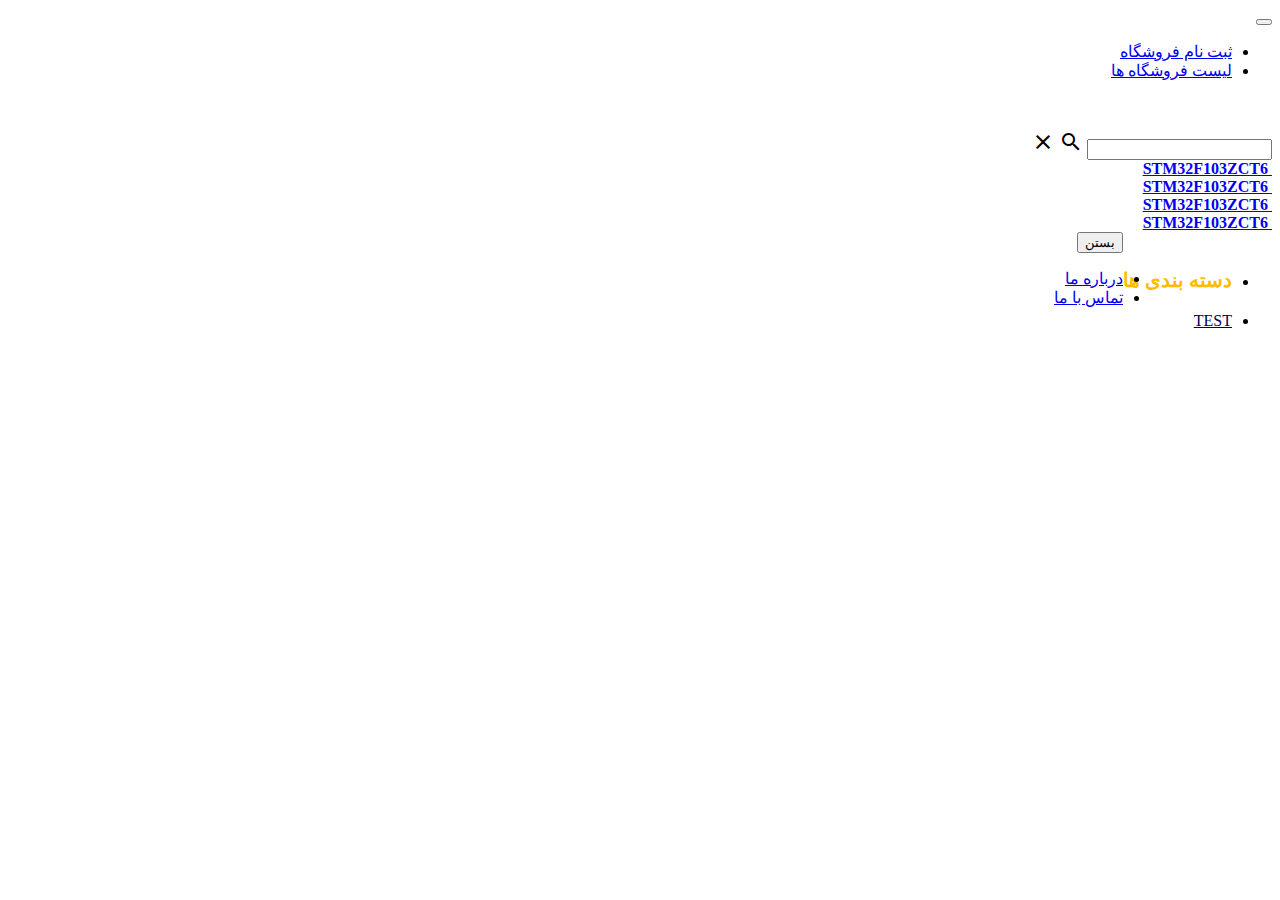
==== index.html @ a9a7c904 "Started Sass" ====
<!DOCTYPE html>
<html lang="en" dir="rtl">
<head>
    <meta http-equiv="Content-Type" content="text/html" charset="utf-8" />
    <meta name="viewport" content="width=device-width, initial-scale=1.0,  minimum-scale=1.0" />
    <meta http-equiv="X-UA-Compatible" content="IE=edge">
    <meta name="viewport" content="width=device-width, initial-scale=1">
    <meta name="msapplication-tap-highlight" content="no"/>
    <link rel="shortcut icon" href="#">
    <meta name="keywords" content="">
    <meta name="description" content="">
    <meta name="application-name" content="ELSEE">
    <meta name="author" content="" />
    <meta name="robots" content="all, index, follow" />
    <meta name="googlebot" content="index, follow" />
    <meta name="geo.region" content="IR" />
    <meta name="dcterms.identifier" content="" />
    <meta name="dcterms.title" content="" />
    <meta name="dcterms.description" content="" />
    <meta name="dcterms.subject" content="" />
    <meta property="og:title" content="" />
    <meta property="og:description" content="" />
    <title>آی سی Isee - موتور جستجو قطعات الکترونیکی</title>
    <link rel="icon" href="assets/favicon.ico" type="image/x-icon">
    <link href="https://fonts.googleapis.com/icon?family=Material+Icons" rel="stylesheet">
    <link rel="stylesheet" href="assets/css/bootstrap.min.css"/>
    <link rel="stylesheet" href="assets/css/main.css" />
</head>


<body>
<header>
    <nav class="navbar navbar-expand-lg navbar-light">
        <button class="navbar-toggler" type="button" data-toggle="collapse" data-target="#main_navbar" aria-controls="main_navbar" aria-expanded="false" aria-label="Toggle navigation">
            <span class="navbar-toggler-icon"></span>
        </button>
        <div class="collapse navbar-collapse" id="main_navbar">
            <ul class="navbar-nav ml-auto">
                <li class="nav-item">
                    <a class="nav-link" href="signup.html">ثبت نام فروشگاه</a>
                </li>
                <li class="nav-item">
                    <a class="nav-link" href="shops_list.html">لیست فروشگاه ها</a>
                </li>
            </ul>
        </div>
    </nav>
</header>


<section id="main-page-back-color"></section>
<section>
    <div class="container demo">
        <div class="text-center">
            <main class="container">
                <div class="row h-100 justify-content-center align-items-center">
                    <div class="search_box col-lg-8 col-md-8 col-sm-10">
                        <div id="logo" class="text-center">
                            <figure>
                                <img src="assets/images/logo.png" alt="">
                            </figure>
                        </div>
                        <form action="products.html" style="position:relative;z-index: 10">
                            <div class="search_frm_container input-group mb-3">
                                <input type="text" class="form-control" aria-label=""
                                       aria-describedby="search_btn" id="search_frm_input" autocomplete="off">
                                <i class="material-icons" id="search_btn_icon">search</i>
                                <i class="material-icons" id="clear_btn" title="Clear">close</i>
                            </div>
                            <div class="search_res_ajax">
                                <div class="row">
                                    <a href="#">
                                        <img src="assets/images/p1.jpg" alt="">
                                        <strong>STM32F103ZCT6</strong>
                                    </a>
                                </div>
                                <div class="row">
                                    <a href="#">
                                        <img src="assets/images/p2.jpg" alt="">
                                        <strong>STM32F103ZCT6</strong>
                                    </a>
                                </div>
                                <div class="row">
                                    <a href="#">
                                        <img src="assets/images/image_not_found.jpg" alt="">
                                        <strong>STM32F103ZCT6</strong>
                                    </a>
                                </div>
                                <div class="row">
                                    <a href="#">
                                        <img src="assets/images/p1.jpg" alt="">
                                        <strong>STM32F103ZCT6</strong>
                                    </a>
                                </div>
                            </div>
                        </form>
                    </div>
                </div>
            </main>
        </div>
        <div class="modal left fade" id="exampleModal" tabindex="" role="dialog" aria-labelledby="exampleModalLabel" aria-hidden="true">
            <div class="modal-dialog" role="document" style="direction: rtl;">
                <div class="modal-content">
                    <div class="modal-body">
                        <ul class="navbar-nav right" style="float: right;">
                            <li>
                                <p style=" color: rgb(255, 187, 0); font-weight: bold; font-size: 20px;">دسته بندی ها</p>
                            </li>
                            <li class="nav-item">
                                <a class="nav-link" style="color: rgb(2, 2, 80); margin-bottom: 10px;" href='/products?filters={"category":"324769765"}'>TEST</a>
                            </li>
                        </ul>
                    </div>
                    <div class="modal-footer">
                        <button type="button" class="btn btn-secondary" data-dismiss="modal">بستن</button>
                    </div>
                </div>
            </div>
        </div>
    </div>
</section>

<footer>
    <nav class="footer">
        <ul class="mr-auto">
            <li class="nav-item">
                <a class="nav-link" href="about_us.html">درباره ما </a>
            </li>
            <li class="nav-item">
                <a class="nav-link" href="contact_us.html">تماس با ما</a>
            </li>
        </ul>
    </nav>
</footer>


<script src="assets/js/jquery-3.5.1.min.js"></script>
<script src="assets/js/popper.min.js"></script>
<script src="assets/js/bootstrap.min.js"></script>
<script src="assets/js/jquery.ez-plus.js"></script>
<script src="assets/js/owl.carousel.min.js"></script>
<script src="assets/js/scripts.js"></script>
</body>
</html>
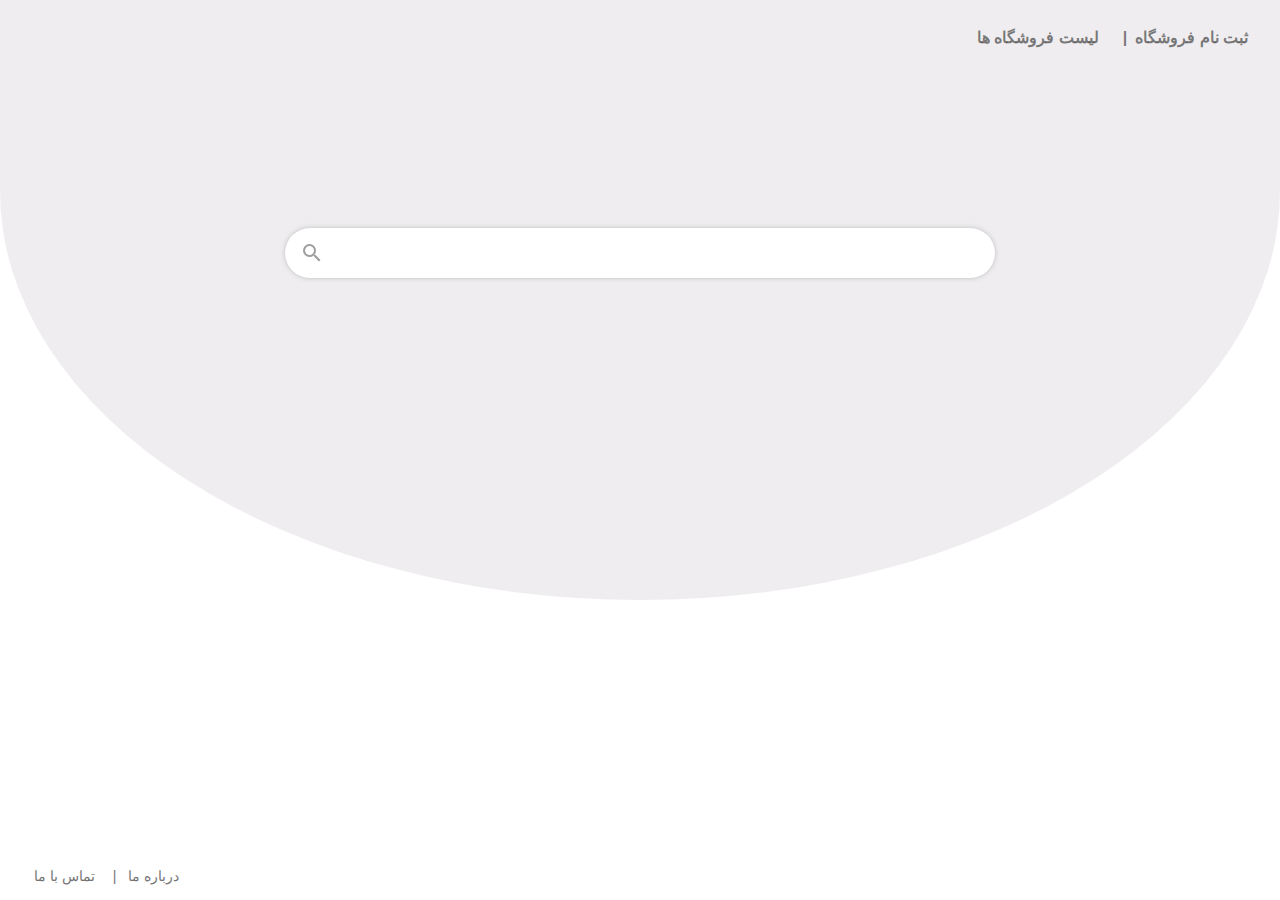
==== commit 1bff0d19: "Some Style changes" ====
--- a/index.html
+++ b/index.html
@@ -24,7 +24,7 @@
     <link rel="icon" href="assets/favicon.ico" type="image/x-icon">
     <link href="https://fonts.googleapis.com/icon?family=Material+Icons" rel="stylesheet">
     <link rel="stylesheet" href="assets/css/bootstrap.min.css"/>
-    <link rel="stylesheet" href="assets/css/main.css" />
+    <link rel="stylesheet" href="assets/css/main-styles.css" />
 </head>
 
 
--- a/assets/css/main-styles.css
+++ b/assets/css/main-styles.css
@@ -0,0 +1,2107 @@
+@charset "UTF-8";
+/* Variabels-Start */
+/* Variabels-End */
+/* Mixin-Start */
+/* Mixin-End */
+/*-------------- RESET STYLE ------------------ */
+html, body, div, span, applet, object, iframe, h1, h2, h3, h4, h5, h6, p, blockquote, pre, a, abbr, acronym, address, big, cite, code, del, dfn, em, img, ins, kbd, q, s, samp, small, strike, strong, sub, sup, tt, var, b, u, i, dl, dt, dd, ol, ul, li, fieldset, form, label, legend, table, caption, tbody, tfoot, thead, tr, th, td {
+  margin: 0;
+  padding: 0;
+  border: 0;
+  outline: 0;
+  background: transparent;
+}
+
+ol, ul {
+  list-style: none;
+}
+
+/*-------------- RESET STYLE ------------------ */
+@font-face {
+  font-family: vazir;
+  src: url("../fonts/vazir.ttf") format("truetype"), url("../fonts/vazir.eot") format("eot"), url("../fonts/vazir.woff") format("woff");
+  font-weight: normal;
+  font-style: normal;
+}
+@font-face {
+  font-family: Yekan;
+  src: url("../fonts/Yekan.ttf") format("truetype"), url("../fonts/Yekan.eot") format("eot"), url("../fonts/Yekan.woff") format("woff");
+  font-weight: normal;
+  font-style: normal;
+}
+@font-face {
+  font-family: vazirLatinBold;
+  src: url("../fonts/latin/bold/Vazir-Bold.ttf") format("truetype"), url("../fonts/latin/bold/Vazir-Bold.eot") format("eot"), url("../fonts/latin/bold/Vazir-Bold.woff") format("woff");
+  font-weight: normal;
+  font-style: normal;
+}
+@font-face {
+  font-family: vazirLatin;
+  src: url("../fonts/latin/normal/Vazir.ttf") format("truetype"), url("../fonts/latin/normal/Vazir.eot") format("eot"), url("../fonts/latin/normal/Vazir.woff") format("woff");
+  font-weight: normal;
+  font-style: normal;
+}
+*,
+*:before,
+*:after {
+  -o-box-sizing: border-box;
+  -ms-box-sizing: border-box;
+  -webkit-box-sizing: border-box;
+  box-sizing: border-box;
+}
+
+html {
+  scroll-behavior: smooth;
+  font-size: 16px;
+}
+
+body {
+  text-align: right;
+  direction: rtl;
+  line-height: 1.6;
+  font-family: vazir, sans-serif, Arial, Helvetica;
+  scroll-behavior: smooth;
+}
+
+::-webkit-input-placeholder {
+  /* WebKit, Blink, Edge */
+  color: #777;
+  font-size: 0.875rem;
+}
+
+:-moz-placeholder {
+  /* Mozilla Firefox 4 to 18 */
+  color: #777;
+  font-size: 0.875rem;
+}
+
+::-moz-placeholder {
+  /* Mozilla Firefox 19+ */
+  color: #777;
+  font-size: 0.875rem;
+}
+
+:-ms-input-placeholder {
+  /* Internet Explorer 10-11 */
+  color: #777;
+  font-size: 0.875rem;
+}
+
+a {
+  text-decoration: none;
+}
+
+a:hover {
+  text-decoration: none;
+}
+
+.container-fluid {
+  width: 95%;
+  margin: auto;
+}
+
+form label {
+  font-size: 14px !important;
+}
+
+.digits {
+  font-family: Yekan, sans-serif, Arial, Helvetica;
+  font-weight: bold;
+}
+
+button:disabled {
+  cursor: not-allowed;
+}
+
+::-webkit-scrollbar {
+  width: 10px;
+}
+
+/* Track */
+::-webkit-scrollbar-track {
+  box-shadow: inset 0 0 4px #757575;
+  border-radius: 20px;
+}
+
+/* Handle */
+::-webkit-scrollbar-thumb {
+  background: #076fa9;
+  border-radius: 20px;
+}
+
+/* Handle on hover */
+::-webkit-scrollbar-thumb:hover {
+  background: #757575;
+}
+
+.btn-danger {
+  background-color: #f50057;
+  border-color: #f50057;
+}
+
+.btn-danger:hover {
+  background-color: #c10548;
+  border-color: #c10548;
+}
+
+.btn-outline-danger {
+  color: #f50057;
+  border-color: #f50057;
+}
+
+.btn-outline-danger:hover {
+  background-color: #f50057;
+  border-color: #f50057;
+}
+
+.text-danger {
+  color: #f50057 !important;
+}
+
+/* pure material checkbox */
+.pure-material-checkbox {
+  z-index: 0;
+  position: relative;
+  display: inline-block;
+  /*color: green;*/
+  font-family: Vazir, sans-serif, Arial, Helvetica;
+  font-size: 16px;
+  line-height: 1.5;
+}
+
+/* Input */
+.pure-material-checkbox > input {
+  appearance: none;
+  -moz-appearance: none;
+  -webkit-appearance: none;
+  z-index: -1;
+  position: absolute;
+  left: -10px;
+  top: -8px;
+  display: none;
+  margin: 0;
+  border-radius: 50%;
+  width: 40px;
+  height: 40px;
+  background-color: blue;
+  box-shadow: none;
+  outline: none;
+  opacity: 0;
+  transform: scale(1);
+  pointer-events: none;
+  transition: opacity 0.3s, transform 0.2s;
+}
+
+/* Span */
+.pure-material-checkbox > span {
+  display: inline-block;
+  width: 100%;
+  cursor: pointer;
+}
+
+/* Box */
+.pure-material-checkbox > span::before {
+  content: "";
+  display: inline-block;
+  box-sizing: border-box;
+  margin: 3px 11px 3px 8px;
+  border: solid 2px;
+  /* Safari */
+  border-color: #757575;
+  border-radius: 2px;
+  width: 18px;
+  height: 18px;
+  vertical-align: top;
+  transition: border-color 0.2s, background-color 0.2s;
+}
+
+/* Checkmark */
+.pure-material-checkbox > span::after {
+  content: "";
+  display: block;
+  position: absolute;
+  top: 4px;
+  right: 18px;
+  width: 10px;
+  height: 5px;
+  border: solid 2px transparent;
+  border-right: none;
+  border-top: none;
+  transform: translate(3px, 4px) rotate(-45deg);
+}
+
+/* Checked, Indeterminate */
+.pure-material-checkbox > input:checked,
+.pure-material-checkbox > input:indeterminate {
+  background-color: green;
+}
+
+.pure-material-checkbox > input:checked + span::before,
+.pure-material-checkbox > input:indeterminate + span::before {
+  border-color: #dc004e;
+  background-color: #dc004e;
+}
+
+.pure-material-checkbox > input:checked + span::after,
+.pure-material-checkbox > input:indeterminate + span::after {
+  border-color: #fff;
+}
+
+.pure-material-checkbox > input:indeterminate + span::after {
+  border-left: none;
+  transform: translate(4px, 3px);
+}
+
+/* Hover, Focus */
+.pure-material-checkbox:hover > input {
+  opacity: 0.04;
+}
+
+.pure-material-checkbox > input:focus {
+  opacity: 0.12;
+}
+
+.pure-material-checkbox:hover > input:focus {
+  opacity: 0.16;
+}
+
+/* Active */
+.pure-material-checkbox > input:active {
+  opacity: 1;
+  transform: scale(0);
+  transition: transform 0s, opacity 0s;
+}
+
+.pure-material-checkbox > input:active + span::before {
+  border-color: #dc004e;
+}
+
+.pure-material-checkbox > input:checked:active + span::before {
+  border-color: transparent;
+  background-color: #dc004e;
+}
+
+/* Disabled */
+.pure-material-checkbox > input:disabled {
+  opacity: 0;
+}
+
+.pure-material-checkbox > input:disabled + span {
+  color: #757575;
+  cursor: initial;
+}
+
+.pure-material-checkbox > input:disabled + span::before {
+  border-color: currentColor;
+}
+
+.pure-material-checkbox > input:checked:disabled + span::before,
+.pure-material-checkbox > input:indeterminate:disabled + span::before {
+  border-color: transparent;
+  background-color: currentColor;
+}
+
+/* pure material checkbox */
+.loading {
+  color: red;
+}
+
+.custom-select {
+  background-position: left 0.75rem center;
+}
+
+#back-color {
+  background-color: #efedf0;
+  width: 100%;
+  height: 800px;
+  position: fixed;
+  top: 0;
+  border-radius: 0 0 110% 110%/0 0 150% 150%;
+}
+
+#main-page-back-color {
+  background-color: #efedf0;
+  width: 100%;
+  height: 600px;
+  position: fixed;
+  z-index: 0;
+  top: 0;
+  border-radius: 0 0 110% 110%/0 0 150% 150%;
+}
+
+.navbar {
+  font-family: vazir, sans-serif, Arial, Helvetica;
+  padding: 4px 24px;
+  background-color: #efedef;
+  z-index: 1000;
+  height: 75px;
+}
+
+#navbarBrandMobile {
+  display: none;
+}
+
+.navbar-brand {
+  transition: 0.3s ease !important;
+  -webkit-transition: 0.3s ease !important;
+  -moz-transition: 0.3s ease !important;
+  -o-transition: 0.3s ease !important;
+  -ms-transition: 0.3s ease !important;
+}
+.navbar-brand:hover {
+  transform: rotateZ(360deg) scale(0.8);
+}
+
+.navbar-brand img {
+  width: 65px;
+  height: auto;
+}
+
+.navbar-nav li a {
+  color: #212121;
+  font-size: 16px;
+  font-weight: bold;
+}
+
+.navbar-nav li a.active {
+  font-weight: bold;
+}
+
+.navbar-nav li a::after {
+  content: "|";
+  margin: auto 8px;
+}
+
+.navbar-nav li:last-child a::after {
+  content: "";
+}
+
+.navbar-toggler {
+  border: none;
+}
+
+.navbar-toggler-icon {
+  background-image: url("data:image/svg+xml;charset=utf8,%3Csvg viewBox='0 0 32 32' xmlns='http://www.w3.org/2000/svg'%3E%3Cpath stroke='rgb(7,111,169)' stroke-width='2' stroke-linecap='round' stroke-miterlimit='10' d='M4 8h24M4 16h24M4 24h24'/%3E%3C/svg%3E") !important;
+}
+
+.navbar-toggler {
+  border-color: #076fa9;
+}
+
+.nav-link i {
+  color: #076fa9;
+  font-size: 2.25rem;
+  vertical-align: middle;
+}
+
+.search_frm_container {
+  border-radius: 10px;
+}
+
+.search_box {
+  margin: 10% auto;
+}
+
+.search_box #logo img {
+  width: 125px;
+  height: auto;
+}
+
+.search_box input {
+  position: relative;
+  height: 50px;
+  line-height: 50px;
+  font-size: 20px;
+  padding: 12px;
+  color: #757575;
+  border: none;
+  box-shadow: 0 0 5px #bdbdbd;
+  border-radius: 25px;
+  text-indent: 35px;
+  transition: 0.1s ease;
+  -webkit-transition: 0.1s ease;
+  -moz-transition: 0.1s ease;
+  -o-transition: 0.1s ease;
+  direction: ltr;
+}
+
+.search_box input:hover {
+  box-shadow: 0 0 10px #9e9e9e;
+}
+
+.search_box input::placeholder {
+  font-size: 16px;
+  padding: 10px;
+}
+
+.navbar_search_box input {
+  position: relative;
+  height: 50px;
+  line-height: 50px;
+  font-size: 18px;
+  padding: 12px;
+  color: #757575;
+  border: none;
+  box-shadow: 0 0 5px #bdbdbd;
+  border-radius: 25px;
+  text-indent: 35px;
+  transition: 0.1s ease;
+  -webkit-transition: 0.1s ease;
+  -moz-transition: 0.1s ease;
+  -o-transition: 0.1s ease;
+  direction: ltr;
+}
+
+.navbar_search_box input:hover {
+  box-shadow: 0 0 10px #9e9e9e;
+}
+
+.navbar_search_box input::placeholder {
+  font-size: 15px;
+  padding: 4px;
+}
+
+.search_res_ajax {
+  position: absolute;
+  top: 50px;
+  left: 0;
+  direction: ltr;
+  padding: 12px 0;
+  background: #fff;
+  width: 100%;
+  border: 1px solid #eee;
+  z-index: -1;
+  box-shadow: 0 0 5px #bdbdbd;
+  display: none;
+  border-radius: 0 0 25px 25px;
+  transition: 0.8s ease;
+  -webkit-transition: 0.8s ease;
+  -moz-transition: 0.8s ease;
+  -o-transition: 0.8s ease;
+}
+
+.search_res_ajax .row {
+  border-bottom: 1px solid #e0e0e0;
+  width: 95%;
+  margin: auto;
+  padding: 0;
+}
+
+.search_res_ajax .row:last-child {
+  border-bottom: none;
+}
+
+.search_res_ajax .row:hover {
+  background-color: #eeeeee;
+}
+
+.search_res_ajax a {
+  color: #424242;
+  text-align: left;
+  width: 100%;
+}
+
+.search_res_ajax img {
+  width: 60px;
+  padding: 6px;
+  margin: auto 8px;
+  border-radius: 4px;
+}
+
+.search_frm_container i#search_btn_icon {
+  position: absolute;
+  left: 15px;
+  top: 0;
+  height: 50px;
+  line-height: 50px;
+  color: #9e9e9e;
+  margin-right: 13px;
+  z-index: 1000;
+}
+
+.search_frm_container i#clear_btn {
+  position: absolute;
+  right: 20px;
+  top: 0;
+  height: 50px;
+  line-height: 50px;
+  color: #9e9e9e;
+  z-index: 1000;
+  cursor: pointer;
+  display: none;
+  transition: 0.4s ease;
+  -webkit-transition: 0.4s ease;
+  -moz-transition: 0.4s ease;
+  -o-transition: 0.4s ease;
+}
+
+.search_frm_container i#clear_btn:hover {
+  transform: rotateZ(90deg);
+}
+
+.footer {
+  position: fixed;
+  bottom: 0;
+  left: 0;
+  width: 100%;
+  padding: 13px;
+  background-color: #ffffff;
+}
+
+.footer ul {
+  display: flex;
+  flex-flow: row nowrap;
+  justify-content: flex-end;
+  align-items: center;
+  align-content: center;
+}
+
+.footer ul li a {
+  color: #757575;
+  font-size: 14px;
+  padding: 0 5px;
+}
+
+.footer ul li:hover a {
+  text-decoration: underline;
+}
+
+.footer li a::after {
+  content: "|";
+  margin: auto 8px;
+}
+
+.footer li:last-child a::after {
+  content: "";
+}
+
+.similar-products .container-fluid {
+  display: flex;
+  flex-flow: row wrap;
+  justify-content: space-evenly;
+}
+
+.navbar_search_box {
+  width: 30%;
+  margin-right: 15px;
+  height: 50px;
+}
+
+.navbar_search_box input {
+  position: relative;
+  height: 50px;
+  line-height: 50px;
+  font-size: 18px;
+  padding: 12px;
+  color: #757575;
+  border: none;
+  box-shadow: 0 0 5px #bdbdbd;
+  text-indent: 35px;
+  direction: ltr;
+}
+
+.product_detail {
+  width: 100%;
+  margin: auto;
+  padding: 20px;
+  z-index: 1;
+}
+
+#productTitleMobile {
+  text-align: center;
+  color: #076fa9;
+  margin: 24px auto;
+  display: none;
+  font-weight: bold;
+}
+
+.product_detail_content {
+  display: flex;
+  flex-flow: row nowrap;
+  justify-content: center;
+  align-content: center;
+  padding: 20px;
+  margin: 15px auto;
+}
+
+.gallery-container {
+  position: relative;
+}
+
+.zoomWrapper #gi-single {
+  border: 3px solid #bdbdbd;
+  padding: 0;
+}
+
+#p-gallery {
+  overflow-x: scroll;
+  display: flex;
+  flex-flow: row nowrap;
+  max-width: 325px;
+  margin: 8px auto;
+  float: right;
+}
+
+#p-gallery a {
+  padding: 0 5px;
+}
+
+#p-gallery a img {
+  width: 100px;
+  padding: 8px;
+  margin-bottom: 5px;
+}
+
+.product_gallery {
+  position: relative;
+  display: flex;
+  justify-content: flex-start;
+}
+
+.product_gallery img {
+  border: 2px solid #bdbdbd;
+}
+
+.product_gallery img.active {
+  border: 2px solid #076fa9;
+}
+
+.product_detail_left {
+  display: flex;
+  flex-flow: row wrap;
+  justify-content: center;
+  align-items: center;
+  align-content: flex-start;
+}
+
+.product_detail_left h4 {
+  text-align: center;
+  color: #076fa9;
+  margin-bottom: 30px;
+  font-weight: bold;
+  font-family: vazirLatinBold, sans-serif, Arial, Helvetica;
+}
+
+.product_detail_left p {
+  width: 100%;
+  display: flex;
+  flex-flow: row nowrap;
+  justify-content: flex-start;
+  align-items: center;
+  align-content: center;
+  direction: ltr;
+  margin: 15px auto;
+  color: #757575;
+  font-family: sans-serif, sans-serif, Arial, Helvetica;
+  font-weight: bold;
+}
+
+.product_detail_left p span {
+  text-align: left;
+}
+
+.product_detail_footer_icons {
+  display: flex;
+  justify-content: flex-end;
+  cursor: pointer;
+}
+.product_detail_footer_icons .share_popover_container {
+  position: relative;
+}
+.product_detail_footer_icons .share_popover_container .share_popover {
+  position: absolute;
+  top: -45px;
+  left: -80px;
+  background-color: #333333;
+  flex-flow: row nowrap;
+  justify-content: center;
+  align-content: center;
+  align-items: center;
+  padding: 5px;
+  border-radius: 50px;
+  display: none;
+  transition: 0.4s ease !important;
+  -webkit-transition: 0.4s ease !important;
+  -moz-transition: 0.4s ease !important;
+  -o-transition: 0.4s ease !important;
+  -ms-transition: 0.4s ease !important;
+}
+.product_detail_footer_icons .share_popover_container .share_popover a:hover i {
+  transform: scale(1.15);
+}
+.product_detail_footer_icons .share_popover_container .share_popover i {
+  color: #eeeeee;
+  font-size: 1rem;
+  vertical-align: middle;
+  transition: 0.15s ease !important;
+  -webkit-transition: 0.15s ease !important;
+  -moz-transition: 0.15s ease !important;
+  -o-transition: 0.15s ease !important;
+  -ms-transition: 0.15s ease !important;
+}
+.product_detail_footer_icons .share_popover_container.active:after {
+  content: "";
+  background-color: #333333;
+  transform: rotateZ(45deg);
+  width: 15px;
+  height: 15px;
+  position: absolute;
+  bottom: 45px;
+  left: 40%;
+}
+.product_detail_footer_icons i {
+  font-size: 2rem;
+  color: #23a6b4;
+  margin: 0 10px;
+}
+
+.image_slides {
+  position: absolute !important;
+  bottom: -90px !important;
+  right: 0 !important;
+  direction: ltr !important;
+  width: 300px !important;
+}
+
+.image_slides img {
+  height: auto;
+  margin: 12px auto;
+  padding: 0;
+}
+
+.image_single {
+  display: flex;
+  justify-content: center;
+}
+
+.image_single img {
+  width: 300px;
+  height: auto;
+  opacity: 1;
+}
+
+.docs_table_header {
+  background: #ffbe00;
+  padding: 15px;
+  text-align: center;
+  color: #ffffff;
+  font-family: Yekan, sans-serif, Arial, Helvetica;
+}
+
+.docs_table_content {
+  padding: 10px;
+  background-color: #ffffff;
+  box-shadow: 0 0 8px #bdbdbd;
+  font-family: vazirLatin, sans-serif, Arial, Helvetica;
+  text-align: center;
+  min-height: 350px;
+}
+
+.docs_table_content td {
+  padding: 10px;
+  text-align: left;
+  font-size: 1rem;
+}
+
+.table td, .table th {
+  border-top: none !important;
+}
+
+.e-shops .e-shops-card {
+  margin: 0 15px;
+  border: 2px solid #e0e0e0;
+  border-radius: 0;
+  height: 100%;
+}
+
+.e-shops-card .card-header {
+  background-color: #ffffff;
+  border-bottom: none;
+}
+
+.e-shops-card .card-header h6 {
+  font-size: 1.25rem;
+  font-weight: bold;
+  padding: 12px 0;
+}
+
+.e-shops-card .card-footer {
+  background-color: #ffffff;
+  border-top: none;
+}
+
+.e-shops-header-row {
+  text-align: center;
+}
+
+.e-shops-header-row a {
+  color: #757575;
+  font-size: 15px;
+}
+
+.e-shops-row-mobile {
+  display: none;
+  margin: 20px auto;
+  border-bottom: 1px solid #bdbdbd;
+}
+.e-shops-row-mobile .shop_name {
+  display: flex;
+  flex-flow: row wrap;
+  justify-content: center;
+}
+
+.e-shops-row-mobile:last-child {
+  border-bottom: none;
+}
+
+.e-shops-row {
+  text-align: center;
+  margin: 20px auto;
+  border-bottom: 1px solid #eee;
+  padding: 10px;
+  align-items: center;
+}
+.e-shops-row .shop_name {
+  display: flex;
+  flex-flow: row wrap;
+  justify-content: center;
+}
+
+.e-shops-row:last-child {
+  border-bottom: none;
+}
+
+.unavailable_text {
+  display: none;
+}
+
+.unavailable_product .unavailable_text {
+  display: block;
+}
+
+.e-shops .unavailable_product span.digits, .e-shops .unavailable_product span.subPartPrice, .e-shops .unavailable_product span.unavailable_text {
+  color: #6c757d !important;
+  font-weight: lighter;
+}
+
+.e-shops .unavailable_product a.btn {
+  color: #6c757d;
+  border-color: #6c757d;
+}
+
+.e-shops .unavailable_product a.btn:hover {
+  color: #FFFFFF;
+  border-color: #6c757d;
+  background-color: #6c757d;
+}
+
+.PartPriceContainer {
+  display: flex;
+  flex-flow: column;
+  justify-content: center;
+}
+
+.PartPriceContainer .subPartPrice {
+  font-size: 14px;
+  margin: 4px auto;
+  color: #555;
+  font-weight: lighter;
+  width: 100%;
+  text-align: center;
+}
+
+.last-col a {
+  float: left;
+}
+
+.specs-card {
+  background: #076fa9;
+  text-align: left;
+  border-radius: 0;
+  padding: 12px;
+  color: #eee;
+  height: 100%;
+  overflow-y: auto;
+  font-family: sans-serif, sans-serif, Arial, Helvetica;
+}
+
+.specs-card .card-body {
+  padding: 10px 0;
+}
+
+.specs-card .card-body p {
+  direction: ltr;
+  margin: 24px 0;
+}
+
+.cards {
+  display: flex;
+  flex-flow: row wrap;
+  justify-content: center;
+  align-items: center;
+  align-content: center;
+}
+
+.cards .card {
+  padding: 4px;
+  margin: 5px;
+  background: #ffffff;
+  border: none;
+  width: 15%;
+  border-radius: 10px;
+}
+
+.cards .card-header {
+  text-align: center;
+  background-color: transparent;
+  border-bottom: none;
+}
+
+.cards .card-header h6 {
+  color: #076fa9;
+  margin: 12px auto;
+  line-height: 1.6;
+}
+
+.cards .card-body {
+  text-align: center;
+  padding: 0;
+  margin-bottom: 12px;
+}
+
+.cards .card-header img {
+  width: 150px;
+  height: 150px;
+  border: none;
+}
+
+.has_badge {
+  position: relative;
+}
+
+.has_badge .card-body {
+  color: #dc004e;
+  font-weight: bold;
+}
+
+.cart-badge {
+  display: none;
+}
+
+.cart-badge {
+  position: absolute;
+  top: -12px;
+  right: 10px;
+  background: #dc004e;
+  padding: 0 6px;
+  border-radius: 50px;
+  color: #eee;
+  font-size: 13px;
+}
+
+.has_badge > .cart-badge {
+  display: block;
+}
+
+.products_cart-badge {
+  display: none;
+}
+
+.products_cart-badge {
+  background: #dc004e;
+  padding: 2px 8px;
+  border-radius: 50px;
+  color: #eee;
+  font-size: 13px;
+  margin-left: 8px;
+}
+
+.products_cart-badge_text {
+  color: #dc004e;
+  font-size: 13px;
+}
+
+.has_badge > .products_cart-badge {
+  display: block;
+}
+
+.products_cards .card .has_badge {
+  width: 100%;
+  text-align: right;
+  padding: 5px;
+}
+
+canvas {
+  -moz-user-select: none;
+  -webkit-user-select: none;
+  -ms-user-select: none;
+}
+
+.partName {
+  font-family: vazirLatin, sans-serif, Arial, Helvetica;
+}
+
+.partNameBold {
+  font-family: vazirLatinBold, sans-serif, Arial, Helvetica;
+}
+
+.label-rating {
+  font-family: vazir, sans-serif, Arial, Helvetica;
+}
+
+.similar-product-shop {
+  font-family: vazirLatin, sans-serif, Arial, Helvetica;
+}
+
+.owl-next {
+  padding: 5px 15px !important;
+  background: none !important;
+  color: #076fa9 !important;
+  position: absolute;
+  right: -60px;
+  top: 5px;
+}
+
+.owl-prev {
+  padding: 5px 15px !important;
+  background: none !important;
+  color: #076fa9 !important;
+  position: absolute;
+  left: -60px;
+  top: 5px;
+}
+
+.owl-prev i, .owl-next i {
+  font-size: 3rem;
+  vertical-align: middle;
+}
+
+.sidebar {
+  background: #efedef;
+  height: 90%;
+  text-align: center;
+  padding: 8px;
+  position: fixed;
+  top: 75px;
+  right: 0;
+  width: 25%;
+  overflow-y: scroll;
+  transition: 0.3s ease !important;
+  -webkit-transition: 0.3s ease !important;
+  -moz-transition: 0.3s ease !important;
+  -o-transition: 0.3s ease !important;
+  -ms-transition: 0.3s ease !important;
+}
+.sidebar .card {
+  border: none;
+  margin: 12px auto;
+  border-radius: 8px;
+}
+.sidebar #accordion .card-header {
+  display: flex;
+  flex-flow: row nowrap;
+  justify-content: space-between;
+  align-items: center;
+  align-content: center;
+  background: none;
+  width: 95%;
+  margin: auto;
+  padding: 8px 0;
+}
+.sidebar #accordion .card-header h5 {
+  font-family: Yekan, sans-serif, Arial, Helvetica;
+  width: 100%;
+  text-align: right;
+}
+.sidebar #accordion .card-header button {
+  font-size: 20px;
+  color: #424242;
+  width: 100%;
+  text-align: right;
+}
+.sidebar #accordion .card-header button:hover {
+  text-decoration: none;
+}
+.sidebar #accordion .card-header button:focus {
+  text-decoration: none;
+}
+.sidebar #accordion .card-header button i {
+  font-size: 2rem;
+  vertical-align: middle;
+  float: left;
+  transition: 0.4s ease;
+  -webkit-transition: 0.4s ease;
+  -moz-transition: 0.4s ease;
+  -o-transition: 0.4s ease;
+}
+
+.filter_container {
+  position: fixed;
+  background: #ffffff;
+  width: 75%;
+  z-index: 800;
+  left: 0;
+}
+
+#breadcrumb_nav {
+  border-bottom: 2px solid #efedef;
+  display: flex;
+  flex-flow: row wrap;
+  justify-content: space-between;
+  align-items: center;
+  align-content: center;
+  height: 60px;
+  padding: 15px;
+}
+#breadcrumb_nav .filter_buttons {
+  padding: 8px 15px;
+  display: flex;
+  flex-flow: row nowrap;
+  justify-content: center;
+  align-items: center;
+  align-content: center;
+}
+#breadcrumb_nav .filter_buttons span.filter_title {
+  font-size: 14px;
+  margin-left: 5px;
+}
+#breadcrumb_nav .filter_buttons button {
+  font-size: 12px;
+  border-radius: 24px;
+}
+
+#breadcrumb_nav i {
+  transition: 0.4s ease;
+  -webkit-transition: 0.4s ease;
+  -moz-transition: 0.4s ease;
+  -o-transition: 0.4s ease;
+}
+
+ol.breadcrumb {
+  background: none;
+  border-radius: 0;
+  font-size: 15px;
+  margin-bottom: 0;
+}
+
+ol.breadcrumb a {
+  color: #076fa9;
+}
+
+#breadcrumb_nav .dropdown .btn {
+  background: none;
+}
+
+#breadcrumb_nav .dropdown .btn.focus, #breadcrumb_nav .dropdown .btn:focus {
+  box-shadow: none !important;
+}
+
+#breadcrumb_nav .dropdown .btn i {
+  vertical-align: middle;
+  font-size: 1.25rem;
+  color: #424242;
+  margin: 0 5px;
+}
+
+.dropdown-toggle::after {
+  display: none;
+}
+
+#breadcrumb_nav .dropdown .dropdown-menu {
+  text-align: center;
+  background-color: #ffffff;
+  border-radius: 0;
+}
+
+#breadcrumb_nav .dropdown .dropdown-menu a {
+  color: #424242;
+  font-family: Yekan, sans-serif, Arial, Helvetica;
+}
+
+#breadcrumb_nav .dropdown .dropdown-menu a.active {
+  color: #dc004e !important;
+  background: none !important;
+}
+
+#breadcrumb_nav .dropdown .dropdown-menu a:active {
+  color: #dc004e !important;
+  background: none !important;
+}
+
+.breadcrumb-item.active {
+  color: #757575;
+  font-size: 14px;
+}
+
+.products_filters {
+  padding: 0 30px;
+  height: 50px;
+}
+
+.products_filters h5 {
+  margin-left: 20px;
+  height: 40px;
+  line-height: 40px;
+  font-family: Yekan, sans-serif, Arial, Helvetica;
+}
+
+.products_filters_list {
+  display: flex;
+  flex-flow: row wrap;
+  justify-content: space-between;
+  align-items: center;
+  align-content: center;
+  padding: 0 8px;
+}
+
+.products_filters_list li {
+  background: #fff;
+  padding: 4px 0;
+  border: 1px solid #e0e0e0;
+  margin: 4px;
+  border-radius: 50px;
+  color: #424242;
+  min-width: 100px;
+}
+
+.products_filters_list li span {
+  display: flex;
+  flex-flow: row nowrap;
+  justify-content: space-around;
+  align-items: center;
+  align-content: center;
+}
+
+.products_filters_list li i {
+  cursor: pointer;
+  font-size: 20px;
+}
+
+.products_list {
+  margin-top: 110px;
+}
+
+.products_cards {
+  width: 100%;
+  display: flex;
+  flex-flow: row wrap;
+  justify-content: flex-start;
+  align-items: flex-start;
+  align-content: flex-start;
+  padding: 12px 24px;
+}
+
+.products_cards .card {
+  padding: 0;
+  margin: 0;
+  background: #ffffff;
+  border: 0 solid #e0e0e0;
+  width: 20%;
+  min-height: 350px;
+  border-radius: 0;
+  transition: 0.3s ease !important;
+  -webkit-transition: 0.3s ease !important;
+  -moz-transition: 0.3s ease !important;
+  -o-transition: 0.3s ease !important;
+  -ms-transition: 0.3s ease !important;
+}
+.products_cards .card:hover {
+  border-width: 2px;
+}
+
+.products_cards .card-header {
+  text-align: center;
+  background-color: transparent;
+  border-bottom: none;
+}
+
+.products_cards .card-header h6 {
+  color: #757575;
+  margin: 12px auto;
+  line-height: 1.6;
+}
+
+.products_cards .card-header img {
+  width: 100%;
+  height: auto;
+}
+
+.products_cards .card-body {
+  display: flex;
+  flex-flow: row wrap;
+  justify-content: space-around;
+  align-items: center;
+  align-content: center;
+  text-align: center;
+  padding: 10px;
+}
+
+.products_cards .card-body i {
+  font-size: 2rem;
+  color: #757575;
+}
+
+.products_cards .card-body .product_prices {
+  font-family: vazir, sans-serif, Arial, Helvetica;
+  font-size: 15px;
+}
+
+.products_cards .card-body .product_prices .product-price-top {
+  color: #076fa9;
+}
+
+.products_cards .card-body .product_prices .product-price-bottom {
+  color: #ffbe00;
+}
+
+.products_cards .card-body .sell_count {
+  font-size: 2rem;
+  color: #757575;
+  font-weight: bold;
+  font-family: VazirBold, sans-serif, Arial, Helvetica;
+}
+
+.products_cards .card-footer {
+  padding: 4px;
+  background-color: #ffffff;
+  width: 94%;
+  margin: auto;
+}
+.products_cards .card-footer .product_price_multiShop {
+  display: flex;
+  flex-flow: row nowrap;
+  justify-content: flex-start;
+  align-items: center;
+  align-content: center;
+  color: #424242;
+}
+
+.product_price_singleShop {
+  width: 100%;
+}
+
+.product_price_multiShop {
+  width: 100%;
+}
+.product_price_multiShop i {
+  color: #757575;
+}
+
+.product_price_singleShop p {
+  text-align: center;
+  font-family: Yekan, sans-serif, Arial, Helvetica;
+  color: #757575;
+}
+
+.product_price_multiShop p {
+  text-align: center;
+  font-family: Yekan, sans-serif, Arial, Helvetica;
+  color: #757575;
+}
+
+.product_price_multiShop .product_price:not(.empty):not(.single-price)::before {
+  content: "از ";
+}
+
+.product_price_multiShop .product_price:not(.empty)::after {
+  content: " تومان";
+  font-size: 0.9em;
+}
+
+.product_price_multiShop .product_price_shop_count::before {
+  content: "در ";
+}
+
+.product_price_multiShop .product_price_shop_count::after {
+  content: " فروشگاه";
+}
+
+.product_price_multiShop .product_price_shop_name::before {
+  content: "در فروشگاه ";
+}
+
+.product_price span {
+  font-size: 18px;
+}
+
+.product_price_shop_name span {
+  font-family: Yekan, sans-serif, Arial, Helvetica;
+}
+
+.product_price_shop span {
+  font-family: Yekan, sans-serif, Arial, Helvetica;
+}
+
+#noData {
+  background-image: url("../images/no-data.jpg");
+  background-attachment: inherit;
+  background-position: center;
+  background-size: contain;
+  background-repeat: no-repeat;
+  width: 50%;
+  opacity: 0.7;
+}
+
+#noDocs {
+  background-image: url("../images/no-docs.jpg");
+  background-attachment: inherit;
+  background-position: center;
+  background-size: contain;
+  background-repeat: no-repeat;
+  width: 50%;
+  opacity: 0.7;
+}
+
+#noSpecsImg {
+  background-image: url("../images/no-specs.jpg");
+  background-attachment: inherit;
+  background-position: center;
+  background-size: contain;
+  background-repeat: no-repeat;
+  width: 100%;
+  height: 100vh;
+  text-align: center;
+  margin: auto;
+  opacity: 0.8;
+}
+
+#reportingModal input, #reportingModal button, #reportingModal select {
+  border-radius: 50px;
+}
+#reportingModal select {
+  font-size: 13px;
+}
+#reportingModal textarea {
+  border-radius: 12px;
+  min-height: 150px;
+}
+
+#shops_search_container {
+  position: relative;
+}
+#shops_search_container #shops_search {
+  height: 40px;
+  width: 90%;
+  margin: auto;
+}
+#shops_search_container i {
+  position: absolute;
+  top: 10px;
+  left: 24px;
+  color: #424242;
+}
+
+#back_cover {
+  position: fixed;
+  left: 0;
+  top: 0;
+  width: 100%;
+  height: 100vh;
+  z-index: 900;
+  background: #000;
+  opacity: 0.6;
+  display: none;
+}
+
+.signup_form_container {
+  max-width: 75%;
+  padding: 24px;
+  margin: 75px auto;
+  border-radius: 14px;
+}
+
+.signup_form_container form fieldset h5 {
+  font-family: Yekan, sans-serif, Arial, Helvetica;
+  font-size: 1.75rem;
+}
+
+.signup_form_container form input {
+  height: 40px;
+}
+
+.signup_form_container form label {
+  padding: 0 12px;
+}
+
+.signup_form_container form i {
+  font-size: 1.25rem;
+}
+
+.signup_form_container .card {
+  background-color: transparent;
+  border: none;
+}
+
+.input-group-text {
+  border-radius: 0;
+}
+
+.required label::after {
+  content: "*";
+  color: red;
+  margin: 4px;
+  font-size: 15px;
+}
+
+button.disabled {
+  cursor: not-allowed;
+}
+
+input#password, input#password-confirm {
+  font-family: vazirLatin;
+}
+
+#signup_frm_submit, #contactus_frm_submit {
+  position: relative;
+  font-family: Yekan, sans-serif, Arial, Helvetica;
+  font-size: 1.25rem;
+}
+
+#signup_frm_submit:disabled {
+  cursor: not-allowed;
+}
+
+#signup_frm_submit i, #contactus_frm_submit i {
+  visibility: hidden;
+}
+
+.show_pass {
+  position: absolute;
+  left: 14px;
+  top: 10px;
+  color: #757575;
+  cursor: pointer;
+  z-index: 1000;
+}
+
+.show_pass:hover {
+  color: #212121;
+}
+
+.input-group-text {
+  border-radius: 0 40px 40px 0 !important;
+}
+
+input.signUpInput {
+  border-radius: 40px 0 0 40px !important;
+}
+
+.signup_frm button[type=submit], .signup_frm button[type=button] {
+  border-radius: 40px;
+}
+
+#shops_list_search_container {
+  width: 90%;
+  position: relative;
+  margin: auto;
+}
+#shops_list_search_container input {
+  border-radius: 50px;
+  text-indent: 15px;
+  height: 40px;
+}
+#shops_list_search_container #shops_list_search_icon {
+  position: absolute;
+  left: 15px;
+  top: 10px;
+}
+
+.shops_cards {
+  display: flex;
+  flex-flow: row wrap;
+  justify-content: space-evenly;
+  align-items: center;
+  align-content: center;
+  padding: 0 20px;
+}
+.shops_cards .card {
+  padding: 0;
+  margin: 20px 8px;
+  background: #ffffff;
+  border: 1px solid #e0e0e0;
+  min-width: 210px;
+  max-width: 22%;
+  height: auto;
+  width: 100%;
+  text-align: right;
+  border-radius: 20px;
+  transition: 0.3s ease !important;
+  -webkit-transition: 0.3s ease !important;
+  -moz-transition: 0.3s ease !important;
+  -o-transition: 0.3s ease !important;
+  -ms-transition: 0.3s ease !important;
+}
+.shops_cards .card:hover {
+  box-shadow: 0 0 4px #81939C;
+  transform: translateY(-2px);
+}
+.shops_cards .card .card-header {
+  text-align: center;
+  background-color: transparent;
+  border-bottom: none;
+}
+.shops_cards .card .card-header h6 {
+  color: #757575;
+  margin: 24px auto;
+}
+.shops_cards .card .card-header img {
+  width: 150px;
+  height: 150px;
+}
+.shops_cards .card .card-body {
+  display: flex;
+  flex-flow: row wrap;
+  justify-content: space-around;
+  align-items: center;
+  align-content: center;
+  text-align: center;
+  padding: 0;
+}
+.shops_cards .card .card-body i {
+  font-size: 2rem;
+  color: #757575;
+}
+.shops_cards .card .card-body .shops_desc p {
+  font-size: 13px;
+  text-align: justify;
+  padding: 12px;
+  line-height: 2;
+  color: #212121;
+}
+.shops_cards .card .card-footer {
+  padding: 0;
+}
+.shops_cards .card .card-footer button {
+  font-size: 13px;
+  border-radius: 0 0 20px 20px;
+}
+
+.contact_us_form_container {
+  width: 90%;
+  margin: auto;
+}
+.contact_us_form_container .card {
+  background: none;
+  border: none;
+}
+.contact_us_form_container .card .card-header {
+  background: none;
+  padding: 20px;
+  border: none;
+}
+.contact_us_form_container .card h5 {
+  font-family: Yekan, sans-serif, Arial, Helvetica;
+  font-size: 1.75rem;
+}
+.contact_us_form_container .contact_us_image {
+  display: flex;
+  flex-flow: column;
+  justify-content: center;
+  align-items: center;
+}
+.contact_us_form_container .contact_us_image figure {
+  text-align: center;
+}
+.contact_us_form_container .contact_us_image figure img {
+  width: 85%;
+  padding: 8px;
+}
+
+.contact_us_frm input {
+  border-radius: 40px;
+}
+.contact_us_frm label {
+  padding: 0 12px;
+}
+.contact_us_frm textarea {
+  padding: 5px 15px;
+  border-radius: 20px;
+}
+.contact_us_frm button[type=submit], .contact_us_frm button[type=button] {
+  border-radius: 40px;
+}
+
+.form-text {
+  color: #757575;
+  font-size: 11px;
+  padding: 4px;
+}
+
+.aboutus_container .card {
+  background: none;
+  border: none;
+}
+.aboutus_container .card .card-header {
+  background: none;
+  background-image: url("../images/aboutus.jpg");
+  background-size: contain;
+  background-position: center;
+  background-repeat: no-repeat;
+  min-height: 250px;
+  border: none;
+}
+.aboutus_container .card .aboutus_txt p {
+  font-size: 15px;
+  text-align: justify;
+  line-height: 2.5;
+  padding: 8px 24px;
+}
+
+.err_container {
+  width: 100%;
+  display: flex;
+  flex-flow: column;
+  justify-content: flex-start;
+  margin: auto;
+  text-align: center;
+  align-items: center;
+  align-content: center;
+  height: 100vh;
+}
+.err_container img {
+  width: 50%;
+  height: auto;
+  margin-top: 50px;
+}
+.err_container .error_text {
+  font-size: 2rem;
+  color: #f50057;
+  font-family: Yekan, sans-serif, Arial, Helvetica;
+  font-weight: bold;
+}
+.err_container a {
+  border-radius: 50px;
+  padding: 8px 24px;
+}
+
+@media screen and (max-width: 1400px) {
+  .products_cards .card {
+    min-width: 25%;
+  }
+}
+@media screen and (max-width: 1000px) {
+  .navbar-nav li a::after {
+    content: "";
+  }
+
+  .navbar_search_box {
+    width: 60%;
+    margin-right: 0;
+  }
+
+  #navbarBrandDesktop {
+    display: none;
+  }
+
+  #navbarBrandMobile {
+    display: block;
+  }
+
+  .image_slides {
+    bottom: -140px !important;
+  }
+
+  .products_cards .card {
+    min-width: 33%;
+  }
+}
+@media screen and (max-width: 768px) {
+  .products_cards .card {
+    min-width: 33%;
+  }
+
+  .err_container img {
+    width: 75%;
+    margin-top: 75px;
+  }
+  .err_container .error_text {
+    font-size: 1.5rem;
+  }
+  .err_container a {
+    border-radius: 50px;
+    padding: 5px 15px;
+  }
+
+  .share_popover_container.active:after {
+    bottom: 36px !important;
+  }
+
+  .signup_form_container {
+    max-width: 100%;
+    padding: 15px;
+    margin: 50px auto;
+    border-radius: 8px;
+  }
+
+  .contact_us_form_container {
+    width: 100%;
+  }
+
+  .contact_us_image {
+    display: none !important;
+  }
+
+  .aboutus_container .aboutus_txt p {
+    font-size: 13px;
+    line-height: 2;
+    padding: 16px;
+  }
+
+  .shops_cards {
+    justify-content: center;
+    padding: 0 10px;
+  }
+
+  #back-color {
+    height: 1050px;
+    border-radius: 0 0 300% 300%/0 0 150% 150%;
+  }
+
+  #main-page-back-color {
+    height: 425px;
+    border-radius: 0 0 150% 150%/0 0 150% 150%;
+  }
+
+  .search_box {
+    margin: 20% auto;
+  }
+
+  .search_box #logo img {
+    width: 120px;
+  }
+
+  .footer ul {
+    justify-content: space-evenly;
+  }
+
+  .footer li a::after {
+    content: "";
+  }
+
+  #productTitleMobile {
+    display: block;
+  }
+
+  .product_detail_left h4 {
+    display: none;
+  }
+
+  .product_detail_content {
+    padding: 4px;
+    margin: 5px auto;
+  }
+
+  .image_single {
+    align-items: center;
+  }
+
+  .product_detail_left {
+    margin: 50px auto;
+  }
+
+  .product_detail_left p {
+    justify-content: center;
+    direction: ltr;
+  }
+
+  .redunndant-space {
+    display: none;
+  }
+
+  .product_detail_footer #buy_btn {
+    text-align: center;
+    margin: 15px auto;
+  }
+
+  .product_detail_footer_icons {
+    text-align: center;
+    margin: 15px auto;
+  }
+
+  .product_detail_footer_icons i {
+    font-size: 1.5rem;
+  }
+
+  .docs_table_header h4 {
+    font-size: 1.25rem;
+  }
+
+  .e-shops-card .card-header {
+    text-align: center;
+  }
+
+  .e-shops-header-row {
+    display: none;
+  }
+
+  .e-shops-row {
+    display: none;
+  }
+
+  .e-shops-row-mobile {
+    display: block;
+  }
+
+  .specs-card {
+    margin: 15px;
+  }
+
+  .cards .card {
+    padding: 4px;
+    margin: 20px 5px;
+    background: #def0fd;
+    border: none;
+    min-width: auto;
+  }
+
+  .PartPriceContainer .subPartPrice {
+    font-size: 12px;
+    width: 100%;
+    text-align: left;
+  }
+
+  .product_detail_right {
+    margin-bottom: 150px;
+  }
+
+  .image_slides {
+    bottom: -160px !important;
+    right: 100px !important;
+  }
+
+  .product_gallery {
+    justify-content: center;
+  }
+
+  .ZoomContainer {
+    display: none !important;
+  }
+
+  .owl-prev {
+    top: 25px;
+  }
+
+  .owl-next {
+    top: 25px;
+  }
+
+  .products_cards {
+    justify-content: center;
+  }
+
+  .sidebar {
+    position: fixed;
+    width: 75%;
+    height: 100vh;
+    right: -600px;
+    margin-bottom: 50px;
+    z-index: 1000;
+  }
+
+  #noSpecsImg {
+    width: 65%;
+    height: 50vh;
+  }
+
+  #shops_search_container i {
+    left: 36px;
+  }
+
+  .filter_container {
+    width: 100%;
+  }
+}
+@media screen and (max-width: 600px) {
+  .products_cards .card {
+    min-width: 50%;
+  }
+
+  .product_detail_left p span {
+    font-size: 15px;
+  }
+
+  .docs_table_content td {
+    font-size: 14px;
+  }
+}
+@media screen and (max-width: 500px) {
+  .search_box #logo img {
+    width: 100px;
+  }
+
+  .product_detail_left p span {
+    font-size: 13px;
+  }
+
+  .cards {
+    justify-content: center;
+  }
+
+  .e-shops-card .card-footer a {
+    font-size: 15px;
+  }
+
+  .docs_table_content td {
+    font-size: 13px;
+  }
+
+  .image_slides {
+    right: 60px !important;
+  }
+
+  .sidebar {
+    width: 85%;
+  }
+}
+@media screen and (max-width: 400px) {
+  .products_cards .card {
+    min-width: 80%;
+  }
+
+  .err_container img {
+    width: 100%;
+  }
+  .err_container .error_text {
+    font-size: 1.25rem;
+  }
+  .err_container a {
+    border-radius: 50px;
+    padding: 5px;
+  }
+
+  .navbar-brand {
+    width: 100%;
+    text-align: center;
+  }
+
+  .product_detail_left p span {
+    font-size: 11px;
+  }
+
+  .image_slides {
+    right: 20px !important;
+  }
+
+  .owl-prev {
+    left: -45px;
+  }
+
+  .owl-next {
+    right: -45px;
+  }
+}
+@media screen and (max-width: 300px) {
+  .products_cards .card {
+    min-width: 100%;
+  }
+
+  .product_detail_left p span {
+    font-size: 8px;
+  }
+
+  .owl-carousel .owl-item img {
+    width: 30% !important;
+  }
+}
+
+/*# sourceMappingURL=main-styles.css.map */
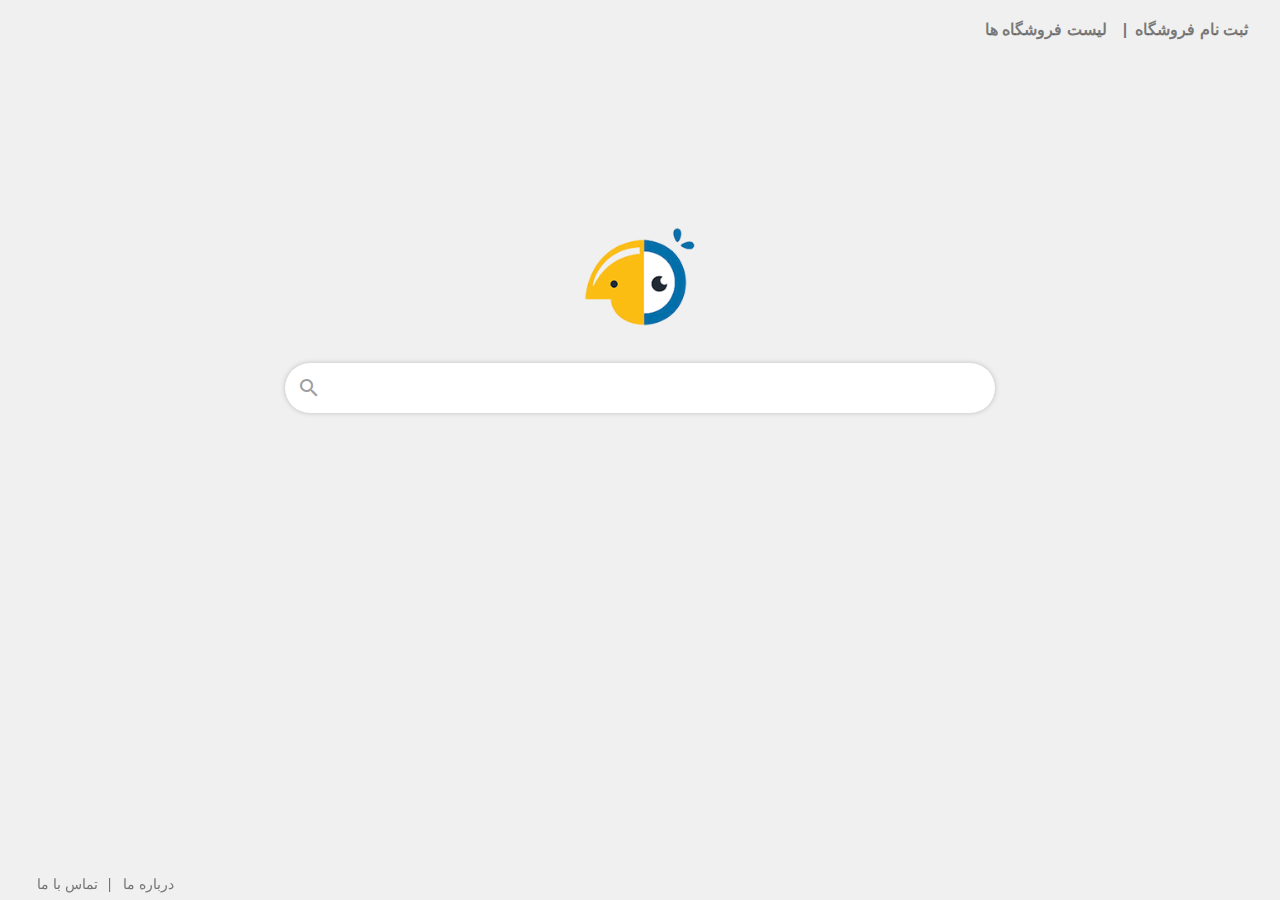
==== commit 99a06693: "Changed single page and ..." ====
--- a/index.html
+++ b/index.html
@@ -30,8 +30,8 @@
 
 <body>
 <header>
-    <nav class="navbar navbar-expand-lg navbar-light">
-        <button class="navbar-toggler" type="button" data-toggle="collapse" data-target="#main_navbar" aria-controls="main_navbar" aria-expanded="false" aria-label="Toggle navigation">
+    <nav class="navbar navbar-expand-lg navbar-light fixed-top" style="background-color: #f0f0f0;box-shadow: none;">
+        <button class="navbar-toggler" type="button">
             <span class="navbar-toggler-icon"></span>
         </button>
         <div class="collapse navbar-collapse" id="main_navbar">
@@ -45,11 +45,26 @@
             </ul>
         </div>
     </nav>
+
+    <div class="main_sidebar">
+                    <ul >
+                        <li>
+                            <a class="nav-link" href="signup.html"><i class="material-icons align-middle mx-2">add_shopping_cart</i> ثبت نام فروشگاه</a>
+                        </li>
+                        <li>
+                            <a class="nav-link" href="shops_list.html"><i class="material-icons align-middle mx-2">filter_list</i>لیست فروشگاه ها</a>
+                        </li>
+                    </ul>
+                    <span class="close_sidebar">
+                        بستن
+                        <i class="material-icons align-middle">close</i>
+                    </span>
+                </div>
 </header>
 
 
 <section id="main-page-back-color"></section>
-<section>
+<section style="background-color: #f0f0f0;height: 100vh;">
     <div class="container demo">
         <div class="text-center">
             <main class="container">
@@ -64,8 +79,8 @@
                             <div class="search_frm_container input-group mb-3">
                                 <input type="text" class="form-control" aria-label=""
                                        aria-describedby="search_btn" id="search_frm_input" autocomplete="off">
-                                <i class="material-icons" id="search_btn_icon">search</i>
-                                <i class="material-icons" id="clear_btn" title="Clear">close</i>
+                                <i class="material-icons" id="search_btn_icon" style="height: 50px;line-height: 50px;">search</i>
+                                <i class="material-icons" id="clear_btn" title="Clear" style="height: 50px;line-height: 50px;">close</i>
                             </div>
                             <div class="search_res_ajax">
                                 <div class="row">
@@ -120,8 +135,9 @@
     </div>
 </section>
 
+
 <footer>
-    <nav class="footer">
+    <nav class="footer" style="background-color: #f0f0f0;">
         <ul class="mr-auto">
             <li class="nav-item">
                 <a class="nav-link" href="about_us.html">درباره ما </a>
--- a/assets/css/main-styles.css
+++ b/assets/css/main-styles.css
@@ -24,6 +24,12 @@
   font-style: normal;
 }
 @font-face {
+  font-family: vazirFD;
+  src: url("../fonts/FD/Vazir-FD.ttf") format("truetype"), url("../fonts/FD/Vazir-FD.eot") format("eot"), url("../fonts/FD/Vazir-FD.woff") format("woff");
+  font-weight: normal;
+  font-style: normal;
+}
+@font-face {
   font-family: Yekan;
   src: url("../fonts/Yekan.ttf") format("truetype"), url("../fonts/Yekan.eot") format("eot"), url("../fonts/Yekan.woff") format("woff");
   font-weight: normal;
@@ -61,6 +67,7 @@
   line-height: 1.6;
   font-family: vazir, sans-serif, Arial, Helvetica;
   scroll-behavior: smooth;
+  background-color: #f5f5f5;
 }
 
 ::-webkit-input-placeholder {
@@ -96,7 +103,7 @@
 }
 
 .container-fluid {
-  width: 95%;
+  width: 90%;
   margin: auto;
 }
 
@@ -105,8 +112,9 @@
 }
 
 .digits {
-  font-family: Yekan, sans-serif, Arial, Helvetica;
+  font-family: vazirFD;
   font-weight: bold;
+  color: #f50057;
 }
 
 button:disabled {
@@ -114,7 +122,7 @@
 }
 
 ::-webkit-scrollbar {
-  width: 10px;
+  width: 5px;
 }
 
 /* Track */
@@ -164,7 +172,7 @@
   position: relative;
   display: inline-block;
   /*color: green;*/
-  font-family: Vazir, sans-serif, Arial, Helvetica;
+  font-family: vazir, sans-serif, Arial, Helvetica;
   font-size: 16px;
   line-height: 1.5;
 }
@@ -310,31 +318,140 @@
   background-position: left 0.75rem center;
 }
 
+/* Snackbar */
+#snackbar {
+  visibility: hidden;
+  min-width: 250px;
+  margin-left: -125px;
+  background-color: #333;
+  color: #fff;
+  text-align: center;
+  border-radius: 50px;
+  padding: 13px;
+  position: fixed;
+  z-index: 1;
+  left: 50%;
+  bottom: 50px;
+  font-size: 15px;
+}
+
+#snackbar.show {
+  visibility: visible;
+  -webkit-animation: fadein 0.5s;
+  animation: fadein 0.5s;
+}
+
+@-webkit-keyframes fadein {
+  from {
+    opacity: 0;
+  }
+  to {
+    opacity: 1;
+  }
+}
+@keyframes fadein {
+  from {
+    opacity: 0;
+  }
+  to {
+    opacity: 1;
+  }
+}
+/* Snackbar */
+#scroll_to_top_btn {
+  position: fixed;
+  bottom: 55px;
+  left: -100px;
+  width: 45px;
+  height: 45px;
+  border-radius: 30px;
+  transition: 1s ease !important;
+  -webkit-transition: 1s ease !important;
+  -moz-transition: 1s ease !important;
+  -o-transition: 1s ease !important;
+  -ms-transition: 1s ease !important;
+}
+#scroll_to_top_btn i {
+  text-align: center;
+  width: 45px;
+  line-height: 45px;
+}
+
+.form-check-input {
+  position: relative;
+}
+
+/* fallback */
+@font-face {
+  font-family: "Material Icons";
+  font-style: normal;
+  font-weight: 400;
+  src: url("../fonts/micons.woff2") format("woff2");
+}
+.material-icons {
+  font-family: "Material Icons";
+  font-weight: normal;
+  font-style: normal;
+  font-size: 24px;
+  line-height: 1;
+  letter-spacing: normal;
+  text-transform: none;
+  display: inline-block;
+  white-space: nowrap;
+  word-wrap: normal;
+  direction: ltr;
+  -webkit-font-feature-settings: "liga";
+  -webkit-font-smoothing: antialiased;
+}
+
+.modal-header .close {
+  padding: 8px;
+  margin: -8px;
+}
+
+.modal-title {
+  font-family: Yekan, sans-serif, Arial, Helvetica;
+}
+
 #back-color {
-  background-color: #efedf0;
+  background-color: #f5f5f5;
   width: 100%;
   height: 800px;
   position: fixed;
+  z-index: 0;
   top: 0;
   border-radius: 0 0 110% 110%/0 0 150% 150%;
+  display: none;
 }
 
 #main-page-back-color {
-  background-color: #efedf0;
+  background-color: #f5f5f5;
   width: 100%;
   height: 600px;
   position: fixed;
   z-index: 0;
   top: 0;
   border-radius: 0 0 110% 110%/0 0 150% 150%;
+  display: none;
 }
 
 .navbar {
   font-family: vazir, sans-serif, Arial, Helvetica;
   padding: 4px 24px;
-  background-color: #efedef;
+  background-color: #ffffff;
   z-index: 1000;
-  height: 75px;
+  height: 60px;
+  display: flex;
+  flex-flow: row;
+  justify-content: space-between;
+  align-items: center;
+  align-content: center;
+  transition: 0.4s ease !important;
+  -webkit-transition: 0.4s ease !important;
+  -moz-transition: 0.4s ease !important;
+  -o-transition: 0.4s ease !important;
+  -ms-transition: 0.4s ease !important;
+  box-shadow: 0 4px 2px -2px #bdbdbd;
 }
 
 #navbarBrandMobile {
@@ -351,9 +468,8 @@
 .navbar-brand:hover {
   transform: rotateZ(360deg) scale(0.8);
 }
-
 .navbar-brand img {
-  width: 65px;
+  width: 55px;
   height: auto;
 }
 
@@ -369,7 +485,7 @@
 
 .navbar-nav li a::after {
   content: "|";
-  margin: auto 8px;
+  margin-right: 8px;
 }
 
 .navbar-nav li:last-child a::after {
@@ -390,7 +506,7 @@
 
 .nav-link i {
   color: #076fa9;
-  font-size: 2.25rem;
+  font-size: 2rem;
   vertical-align: middle;
 }
 
@@ -399,14 +515,20 @@
 }
 
 .search_box {
-  margin: 10% auto;
-}
-
+  margin: 20% auto;
+}
 .search_box #logo img {
   width: 125px;
   height: auto;
-}
-
+  transition: 0.3s ease !important;
+  -webkit-transition: 0.3s ease !important;
+  -moz-transition: 0.3s ease !important;
+  -o-transition: 0.3s ease !important;
+  -ms-transition: 0.3s ease !important;
+}
+.search_box #logo img:hover {
+  transform: rotateZ(360deg) scale(0.8);
+}
 .search_box input {
   position: relative;
   height: 50px;
@@ -424,7 +546,6 @@
   -o-transition: 0.1s ease;
   direction: ltr;
 }
-
 .search_box input:hover {
   box-shadow: 0 0 10px #9e9e9e;
 }
@@ -451,7 +572,6 @@
   -o-transition: 0.1s ease;
   direction: ltr;
 }
-
 .navbar_search_box input:hover {
   box-shadow: 0 0 10px #9e9e9e;
 }
@@ -463,7 +583,7 @@
 
 .search_res_ajax {
   position: absolute;
-  top: 50px;
+  top: 40px;
   left: 0;
   direction: ltr;
   padding: 12px 0;
@@ -479,28 +599,22 @@
   -moz-transition: 0.8s ease;
   -o-transition: 0.8s ease;
 }
-
 .search_res_ajax .row {
   border-bottom: 1px solid #e0e0e0;
-  width: 95%;
   margin: auto;
   padding: 0;
-}
-
-.search_res_ajax .row:last-child {
-  border-bottom: none;
-}
-
-.search_res_ajax .row:hover {
-  background-color: #eeeeee;
-}
-
+  max-height: 54px;
+  overflow: hidden;
+}
+.search_res_ajax .row::after {
+  content: "...";
+}
 .search_res_ajax a {
   color: #424242;
   text-align: left;
   width: 100%;
-}
-
+  font-size: 14px;
+}
 .search_res_ajax img {
   width: 60px;
   padding: 6px;
@@ -508,14 +622,21 @@
   border-radius: 4px;
 }
 
+.search_res_ajax .row:last-child {
+  border-bottom: none;
+}
+
+.search_res_ajax .row:hover {
+  background-color: #eeeeee;
+}
+
 .search_frm_container i#search_btn_icon {
   position: absolute;
-  left: 15px;
+  left: 12px;
   top: 0;
-  height: 50px;
-  line-height: 50px;
+  height: 40px;
+  line-height: 42px;
   color: #9e9e9e;
-  margin-right: 13px;
   z-index: 1000;
 }
 
@@ -523,8 +644,8 @@
   position: absolute;
   right: 20px;
   top: 0;
-  height: 50px;
-  line-height: 50px;
+  height: 40px;
+  line-height: 40px;
   color: #9e9e9e;
   z-index: 1000;
   cursor: pointer;
@@ -539,23 +660,71 @@
   transform: rotateZ(90deg);
 }
 
+.main_sidebar {
+  position: fixed;
+  left: -1000px;
+  top: 0;
+  background-color: #fafafa;
+  height: 100vh;
+  z-index: 1500;
+  width: 30%;
+  text-align: right;
+  box-shadow: 0 0 8px #81939C;
+  transition: 0.4s ease-in-out !important;
+  -webkit-transition: 0.4s ease-in-out !important;
+  -moz-transition: 0.4s ease-in-out !important;
+  -o-transition: 0.4s ease-in-out !important;
+  -ms-transition: 0.4s ease-in-out !important;
+}
+.main_sidebar ul {
+  padding: 24px 0;
+}
+.main_sidebar ul li {
+  border-bottom: 1px solid #eeeeee;
+  width: 94%;
+  margin: auto;
+}
+.main_sidebar ul li a {
+  color: #424242;
+  font-size: 15px;
+  padding: 10px 4px;
+}
+.main_sidebar ul li a i {
+  color: #424242;
+  font-size: 1.5rem;
+}
+.main_sidebar ul li:last-child {
+  border-bottom: none;
+}
+.main_sidebar .close_sidebar {
+  position: absolute;
+  bottom: 0;
+  text-align: center;
+  width: 100%;
+  padding: 8px;
+}
+.main_sidebar .close_sidebar i {
+  color: #f50057;
+}
+
 .footer {
   position: fixed;
   bottom: 0;
   left: 0;
   width: 100%;
-  padding: 13px;
+  padding: 5px 24px;
   background-color: #ffffff;
-}
-
+  z-index: 1100;
+  box-shadow: 0 0 3px #eeeeee;
+}
 .footer ul {
   display: flex;
   flex-flow: row nowrap;
   justify-content: flex-end;
   align-items: center;
   align-content: center;
-}
-
+  vertical-align: middle;
+}
 .footer ul li a {
   color: #757575;
   font-size: 14px;
@@ -568,31 +737,25 @@
 
 .footer li a::after {
   content: "|";
-  margin: auto 8px;
+  margin-right: 8px;
 }
 
 .footer li:last-child a::after {
   content: "";
-}
-
-.similar-products .container-fluid {
-  display: flex;
-  flex-flow: row wrap;
-  justify-content: space-evenly;
 }
 
 .navbar_search_box {
   width: 30%;
   margin-right: 15px;
-  height: 50px;
+  height: 40px;
 }
 
 .navbar_search_box input {
   position: relative;
-  height: 50px;
-  line-height: 50px;
+  height: 40px;
+  line-height: 40px;
   font-size: 18px;
-  padding: 12px;
+  padding: 8px;
   color: #757575;
   border: none;
   box-shadow: 0 0 5px #bdbdbd;
@@ -603,7 +766,6 @@
 .product_detail {
   width: 100%;
   margin: auto;
-  padding: 20px;
   z-index: 1;
 }
 
@@ -620,8 +782,7 @@
   flex-flow: row nowrap;
   justify-content: center;
   align-content: center;
-  padding: 20px;
-  margin: 15px auto;
+  padding: 10px;
 }
 
 .gallery-container {
@@ -643,11 +804,11 @@
 }
 
 #p-gallery a {
-  padding: 0 5px;
+  padding: 0 50px;
 }
 
 #p-gallery a img {
-  width: 100px;
+  width: 10px;
   padding: 8px;
   margin-bottom: 5px;
 }
@@ -656,6 +817,7 @@
   position: relative;
   display: flex;
   justify-content: flex-start;
+  margin: auto;
 }
 
 .product_gallery img {
@@ -672,6 +834,7 @@
   justify-content: center;
   align-items: center;
   align-content: flex-start;
+  padding: 0;
 }
 
 .product_detail_left h4 {
@@ -700,15 +863,23 @@
   text-align: left;
 }
 
-.product_detail_footer_icons {
+.product_detail_footer #pd_footer_left {
+  display: flex;
+  flex-flow: row nowrap;
+  justify-content: space-around;
+  align-items: center;
+  align-content: center;
+  margin: 15px auto;
+}
+.product_detail_footer .product_detail_footer_icons {
   display: flex;
   justify-content: flex-end;
   cursor: pointer;
 }
-.product_detail_footer_icons .share_popover_container {
+.product_detail_footer .product_detail_footer_icons .share_popover_container {
   position: relative;
 }
-.product_detail_footer_icons .share_popover_container .share_popover {
+.product_detail_footer .product_detail_footer_icons .share_popover_container .share_popover {
   position: absolute;
   top: -45px;
   left: -80px;
@@ -726,10 +897,10 @@
   -o-transition: 0.4s ease !important;
   -ms-transition: 0.4s ease !important;
 }
-.product_detail_footer_icons .share_popover_container .share_popover a:hover i {
+.product_detail_footer .product_detail_footer_icons .share_popover_container .share_popover a:hover i {
   transform: scale(1.15);
 }
-.product_detail_footer_icons .share_popover_container .share_popover i {
+.product_detail_footer .product_detail_footer_icons .share_popover_container .share_popover i {
   color: #eeeeee;
   font-size: 1rem;
   vertical-align: middle;
@@ -739,7 +910,7 @@
   -o-transition: 0.15s ease !important;
   -ms-transition: 0.15s ease !important;
 }
-.product_detail_footer_icons .share_popover_container.active:after {
+.product_detail_footer .product_detail_footer_icons .share_popover_container.active:after {
   content: "";
   background-color: #333333;
   transform: rotateZ(45deg);
@@ -749,9 +920,9 @@
   bottom: 45px;
   left: 40%;
 }
-.product_detail_footer_icons i {
+.product_detail_footer .product_detail_footer_icons i {
   font-size: 2rem;
-  color: #23a6b4;
+  color: #757575;
   margin: 0 10px;
 }
 
@@ -780,21 +951,26 @@
   opacity: 1;
 }
 
+.docs_table {
+  max-height: 300px;
+  overflow-y: auto;
+  padding: 25px;
+}
+
 .docs_table_header {
   background: #ffbe00;
-  padding: 15px;
+  padding: 5px;
   text-align: center;
   color: #ffffff;
   font-family: Yekan, sans-serif, Arial, Helvetica;
 }
 
 .docs_table_content {
-  padding: 10px;
+  padding: 0;
   background-color: #ffffff;
-  box-shadow: 0 0 8px #bdbdbd;
   font-family: vazirLatin, sans-serif, Arial, Helvetica;
   text-align: center;
-  min-height: 350px;
+  overflow-y: auto;
 }
 
 .docs_table_content td {
@@ -808,24 +984,18 @@
 }
 
 .e-shops .e-shops-card {
-  margin: 0 15px;
   border: 2px solid #e0e0e0;
   border-radius: 0;
   height: 100%;
 }
-
-.e-shops-card .card-header {
+.e-shops .e-shops-card .card-body {
+  padding: 5px;
+}
+.e-shops .e-shops-card .card-header {
   background-color: #ffffff;
   border-bottom: none;
 }
-
-.e-shops-card .card-header h6 {
-  font-size: 1.25rem;
-  font-weight: bold;
-  padding: 12px 0;
-}
-
-.e-shops-card .card-footer {
+.e-shops .e-shops-card .card-footer {
   background-color: #ffffff;
   border-top: none;
 }
@@ -833,7 +1003,6 @@
 .e-shops-header-row {
   text-align: center;
 }
-
 .e-shops-header-row a {
   color: #757575;
   font-size: 15px;
@@ -937,17 +1106,17 @@
 .cards {
   display: flex;
   flex-flow: row wrap;
-  justify-content: center;
-  align-items: center;
+  justify-content: space-evenly;
+  align-items: flex-start;
   align-content: center;
 }
 
 .cards .card {
   padding: 4px;
-  margin: 5px;
+  margin: 8px 4px;
   background: #ffffff;
   border: none;
-  width: 15%;
+  width: 18%;
   border-radius: 10px;
 }
 
@@ -980,7 +1149,7 @@
 }
 
 .has_badge .card-body {
-  color: #dc004e;
+  color: #f50057;
   font-weight: bold;
 }
 
@@ -992,7 +1161,7 @@
   position: absolute;
   top: -12px;
   right: 10px;
-  background: #dc004e;
+  background: #f50057;
   padding: 0 6px;
   border-radius: 50px;
   color: #eee;
@@ -1008,7 +1177,7 @@
 }
 
 .products_cart-badge {
-  background: #dc004e;
+  background: #f50057;
   padding: 2px 8px;
   border-radius: 50px;
   color: #eee;
@@ -1017,7 +1186,7 @@
 }
 
 .products_cart-badge_text {
-  color: #dc004e;
+  color: #f50057;
   font-size: 13px;
 }
 
@@ -1046,7 +1215,7 @@
 }
 
 .label-rating {
-  font-family: vazir, sans-serif, Arial, Helvetica;
+  font-family: vazirFD;
 }
 
 .similar-product-shop {
@@ -1078,24 +1247,27 @@
 
 .sidebar {
   background: #efedef;
-  height: 90%;
+  height: calc(100% - 100px);
   text-align: center;
   padding: 8px;
   position: fixed;
-  top: 75px;
+  top: 60px;
   right: 0;
   width: 25%;
-  overflow-y: scroll;
-  transition: 0.3s ease !important;
-  -webkit-transition: 0.3s ease !important;
-  -moz-transition: 0.3s ease !important;
-  -o-transition: 0.3s ease !important;
-  -ms-transition: 0.3s ease !important;
+  overflow-y: auto;
+  transition: 0.5s ease !important;
+  -webkit-transition: 0.5s ease !important;
+  -moz-transition: 0.5s ease !important;
+  -o-transition: 0.5s ease !important;
+  -ms-transition: 0.5s ease !important;
 }
 .sidebar .card {
   border: none;
   margin: 12px auto;
   border-radius: 8px;
+}
+.sidebar .card .card-body {
+  padding: 15px;
 }
 .sidebar #accordion .card-header {
   display: flex;
@@ -1106,7 +1278,7 @@
   background: none;
   width: 95%;
   margin: auto;
-  padding: 8px 0;
+  padding: 0;
 }
 .sidebar #accordion .card-header h5 {
   font-family: Yekan, sans-serif, Arial, Helvetica;
@@ -1114,7 +1286,7 @@
   text-align: right;
 }
 .sidebar #accordion .card-header button {
-  font-size: 20px;
+  font-size: 18px;
   color: #424242;
   width: 100%;
   text-align: right;
@@ -1126,7 +1298,7 @@
   text-decoration: none;
 }
 .sidebar #accordion .card-header button i {
-  font-size: 2rem;
+  font-size: 1.5rem;
   vertical-align: middle;
   float: left;
   transition: 0.4s ease;
@@ -1134,6 +1306,14 @@
   -moz-transition: 0.4s ease;
   -o-transition: 0.4s ease;
 }
+.sidebar #sitesCollapse {
+  height: 265px;
+  overflow-y: auto;
+}
+.sidebar #sitesCollapse label {
+  font-family: vazirFD;
+  font-size: 15px;
+}
 
 .filter_container {
   position: fixed;
@@ -1141,6 +1321,7 @@
   width: 75%;
   z-index: 800;
   left: 0;
+  top: 60px;
 }
 
 #breadcrumb_nav {
@@ -1150,13 +1331,13 @@
   justify-content: space-between;
   align-items: center;
   align-content: center;
-  height: 60px;
-  padding: 15px;
+  min-height: 60px;
+  padding: 5px 15px;
 }
 #breadcrumb_nav .filter_buttons {
   padding: 8px 15px;
   display: flex;
-  flex-flow: row nowrap;
+  flex-flow: row wrap;
   justify-content: center;
   align-items: center;
   align-content: center;
@@ -1168,6 +1349,11 @@
 #breadcrumb_nav .filter_buttons button {
   font-size: 12px;
   border-radius: 24px;
+}
+#breadcrumb_nav .filter_buttons_container {
+  display: flex;
+  flex-flow: row wrap;
+  justify-content: center;
 }
 
 #breadcrumb_nav i {
@@ -1219,12 +1405,12 @@
 }
 
 #breadcrumb_nav .dropdown .dropdown-menu a.active {
-  color: #dc004e !important;
+  color: #f50057 !important;
   background: none !important;
 }
 
 #breadcrumb_nav .dropdown .dropdown-menu a:active {
-  color: #dc004e !important;
+  color: #f50057 !important;
   background: none !important;
 }
 
@@ -1278,7 +1464,7 @@
 }
 
 .products_list {
-  margin-top: 110px;
+  margin-top: 75px;
 }
 
 .products_cards {
@@ -1290,43 +1476,42 @@
   align-content: flex-start;
   padding: 12px 24px;
 }
-
 .products_cards .card {
   padding: 0;
   margin: 0;
   background: #ffffff;
-  border: 0 solid #e0e0e0;
+  border: 1px solid #e0e0e0;
   width: 20%;
-  min-height: 350px;
+  height: 375px;
   border-radius: 0;
-  transition: 0.3s ease !important;
-  -webkit-transition: 0.3s ease !important;
-  -moz-transition: 0.3s ease !important;
-  -o-transition: 0.3s ease !important;
-  -ms-transition: 0.3s ease !important;
+  transition: 0.3s !important;
+  -webkit-transition: 0.3s !important;
+  -moz-transition: 0.3s !important;
+  -o-transition: 0.3s !important;
+  -ms-transition: 0.3s !important;
 }
 .products_cards .card:hover {
-  border-width: 2px;
-}
-
-.products_cards .card-header {
+  box-shadow: 0 0 8px 8px #eeeeee;
+  border-color: #ffffff;
+}
+.products_cards .card .card-header {
   text-align: center;
   background-color: transparent;
   border-bottom: none;
-}
-
-.products_cards .card-header h6 {
+  height: 250px;
+  overflow-y: hidden;
+}
+.products_cards .card .card-header h6 {
   color: #757575;
   margin: 12px auto;
   line-height: 1.6;
-}
-
-.products_cards .card-header img {
-  width: 100%;
+  font-size: 14px;
+}
+.products_cards .card .card-header img {
+  width: 150px;
   height: auto;
 }
-
-.products_cards .card-body {
+.products_cards .card .card-body {
   display: flex;
   flex-flow: row wrap;
   justify-content: space-around;
@@ -1334,69 +1519,76 @@
   align-content: center;
   text-align: center;
   padding: 10px;
-}
-
-.products_cards .card-body i {
+  flex: none;
+}
+.products_cards .card .card-body i {
   font-size: 2rem;
   color: #757575;
 }
-
-.products_cards .card-body .product_prices {
+.products_cards .card .card-body .product_prices {
   font-family: vazir, sans-serif, Arial, Helvetica;
   font-size: 15px;
 }
-
-.products_cards .card-body .product_prices .product-price-top {
+.products_cards .card .card-body .product_prices .product-price-top {
   color: #076fa9;
 }
-
-.products_cards .card-body .product_prices .product-price-bottom {
+.products_cards .card .card-body .product_prices .product-price-bottom {
   color: #ffbe00;
 }
-
-.products_cards .card-body .sell_count {
+.products_cards .card .card-body .sell_count {
   font-size: 2rem;
   color: #757575;
   font-weight: bold;
   font-family: VazirBold, sans-serif, Arial, Helvetica;
 }
-
-.products_cards .card-footer {
+.products_cards .card .card-body .availabality {
+  width: 100%;
+  text-align: left;
+}
+.products_cards .card .card-body .availabality span {
+  font-size: 11px;
+}
+.products_cards .card .card-body .availabality i {
+  font-size: 18px;
+}
+.products_cards .card .card-footer {
   padding: 4px;
   background-color: #ffffff;
   width: 94%;
   margin: auto;
 }
-.products_cards .card-footer .product_price_multiShop {
+.products_cards .card .card-footer .product_price_multiShop {
   display: flex;
   flex-flow: row nowrap;
   justify-content: flex-start;
-  align-items: center;
+  align-items: flex-end;
   align-content: center;
   color: #424242;
 }
+.products_cards .card .card-footer .product_price_multiShop .product_price_shop_name span {
+  color: #000000;
+}
 
 .product_price_singleShop {
   width: 100%;
 }
+.product_price_singleShop p {
+  text-align: right;
+  font-family: vazirFD;
+  color: #424242;
+}
 
 .product_price_multiShop {
   width: 100%;
 }
 .product_price_multiShop i {
-  color: #757575;
-}
-
-.product_price_singleShop p {
-  text-align: center;
-  font-family: Yekan, sans-serif, Arial, Helvetica;
-  color: #757575;
-}
-
+  color: #076fa9;
+  font-size: 20px;
+}
 .product_price_multiShop p {
-  text-align: center;
-  font-family: Yekan, sans-serif, Arial, Helvetica;
-  color: #757575;
+  text-align: right;
+  font-family: vazirFD;
+  color: #424242;
 }
 
 .product_price_multiShop .product_price:not(.empty):not(.single-price)::before {
@@ -1408,6 +1600,11 @@
   font-size: 0.9em;
 }
 
+.product_price_singleShop .product_price::after {
+  content: " تومان";
+  font-size: 0.9em;
+}
+
 .product_price_multiShop .product_price_shop_count::before {
   content: "در ";
 }
@@ -1420,12 +1617,15 @@
   content: "در فروشگاه ";
 }
 
+.product_price_shop_name, .product_price_shop_count {
+  text-align: right;
+  font-family: vazir, sans-serif, Arial, Helvetica;
+  color: #424242;
+  font-size: 12px;
+}
+
 .product_price span {
   font-size: 18px;
-}
-
-.product_price_shop_name span {
-  font-family: Yekan, sans-serif, Arial, Helvetica;
 }
 
 .product_price_shop span {
@@ -1491,16 +1691,58 @@
   color: #424242;
 }
 
+#sidebar_toggler {
+  display: none;
+}
+
 #back_cover {
   position: fixed;
   left: 0;
   top: 0;
   width: 100%;
   height: 100vh;
-  z-index: 900;
+  z-index: 1000;
   background: #000;
   opacity: 0.6;
   display: none;
+}
+
+#single_main_content .card {
+  border-radius: 12px;
+  padding: 8px;
+  border: none;
+}
+
+.card#graph_card .card-header {
+  padding: 0 10px;
+  background-color: transparent;
+  border-bottom: none;
+  font-family: Yekan, sans-serif, Arial, Helvetica;
+}
+
+.docs .card {
+  width: 100%;
+}
+.docs .card-header {
+  padding: 0 10px;
+  background-color: transparent;
+  border-bottom: none;
+  font-family: Yekan, sans-serif, Arial, Helvetica;
+  text-align: center;
+}
+
+.cards_title {
+  font-size: 22px;
+  padding: 12px 0;
+  font-family: Yekan, sans-serif, Arial, Helvetica;
+}
+
+.right_side_card {
+  width: 70%;
+}
+
+.left_side_card {
+  width: 28%;
 }
 
 .signup_form_container {
@@ -1509,24 +1751,19 @@
   margin: 75px auto;
   border-radius: 14px;
 }
-
 .signup_form_container form fieldset h5 {
   font-family: Yekan, sans-serif, Arial, Helvetica;
   font-size: 1.75rem;
 }
-
 .signup_form_container form input {
   height: 40px;
 }
-
 .signup_form_container form label {
   padding: 0 12px;
 }
-
 .signup_form_container form i {
   font-size: 1.25rem;
 }
-
 .signup_form_container .card {
   background-color: transparent;
   border: none;
@@ -1590,31 +1827,45 @@
   border-radius: 40px;
 }
 
-#shops_list_search_container {
+.shops_header {
+  position: fixed;
+  top: 60px;
+  width: 100%;
+  left: 0;
+  z-index: 100;
+  background: #fff;
+  box-shadow: 0 0 5px #eee;
+}
+.shops_header #shops_list_search_container {
   width: 90%;
   position: relative;
   margin: auto;
 }
-#shops_list_search_container input {
+.shops_header #shops_list_search_container input {
   border-radius: 50px;
   text-indent: 15px;
   height: 40px;
-}
-#shops_list_search_container #shops_list_search_icon {
+  width: 80%;
+  margin: auto;
+}
+.shops_header #shops_list_search_container #shops_list_search_icon {
   position: absolute;
-  left: 15px;
+  left: 11%;
   top: 10px;
 }
 
-.shops_cards {
+.shops_list {
+  margin-top: 175px;
+}
+.shops_list .shops_cards {
   display: flex;
   flex-flow: row wrap;
   justify-content: space-evenly;
-  align-items: center;
+  align-items: flex-start;
   align-content: center;
   padding: 0 20px;
 }
-.shops_cards .card {
+.shops_list .shops_cards .card {
   padding: 0;
   margin: 20px 8px;
   background: #ffffff;
@@ -1631,24 +1882,24 @@
   -o-transition: 0.3s ease !important;
   -ms-transition: 0.3s ease !important;
 }
-.shops_cards .card:hover {
+.shops_list .shops_cards .card:hover {
   box-shadow: 0 0 4px #81939C;
   transform: translateY(-2px);
 }
-.shops_cards .card .card-header {
+.shops_list .shops_cards .card .card-header {
   text-align: center;
   background-color: transparent;
   border-bottom: none;
 }
-.shops_cards .card .card-header h6 {
+.shops_list .shops_cards .card .card-header h6 {
   color: #757575;
   margin: 24px auto;
 }
-.shops_cards .card .card-header img {
+.shops_list .shops_cards .card .card-header img {
   width: 150px;
   height: 150px;
 }
-.shops_cards .card .card-body {
+.shops_list .shops_cards .card .card-body {
   display: flex;
   flex-flow: row wrap;
   justify-content: space-around;
@@ -1657,23 +1908,24 @@
   text-align: center;
   padding: 0;
 }
-.shops_cards .card .card-body i {
+.shops_list .shops_cards .card .card-body i {
   font-size: 2rem;
   color: #757575;
 }
-.shops_cards .card .card-body .shops_desc p {
+.shops_list .shops_cards .card .card-body .shops_desc p {
   font-size: 13px;
   text-align: justify;
   padding: 12px;
   line-height: 2;
   color: #212121;
 }
-.shops_cards .card .card-footer {
+.shops_list .shops_cards .card .card-footer {
   padding: 0;
 }
-.shops_cards .card .card-footer button {
+.shops_list .shops_cards .card .card-footer a {
   font-size: 13px;
   border-radius: 0 0 20px 20px;
+  color: #eee;
 }
 
 .contact_us_form_container {
@@ -1716,6 +1968,7 @@
 .contact_us_frm textarea {
   padding: 5px 15px;
   border-radius: 20px;
+  min-height: 150px;
 }
 .contact_us_frm button[type=submit], .contact_us_frm button[type=button] {
   border-radius: 40px;
@@ -1779,7 +2032,64 @@
     min-width: 25%;
   }
 }
+@media screen and (max-width: 1200px) {
+  .right_side_card {
+    width: 65%;
+  }
+
+  .left_side_card {
+    width: 33%;
+  }
+
+  .product_gallery {
+    margin: auto -30px;
+  }
+}
 @media screen and (max-width: 1000px) {
+  .right_side_card, .left_side_card {
+    width: 100%;
+    margin: 30px auto;
+  }
+
+  .shops_list {
+    margin-top: 110px;
+  }
+
+  .filter_container {
+    width: 100%;
+    top: 60px;
+  }
+
+  #shops_search_container i {
+    left: 6%;
+  }
+
+  .sidebar {
+    position: fixed;
+    width: 65%;
+    height: calc(100vh - 40px);
+    top: 0;
+    right: -700px;
+    margin-bottom: 50px;
+    z-index: 1000;
+  }
+
+  #sidebar_toggler {
+    display: block;
+  }
+
+  #desktop_sidebar_toggler {
+    display: none;
+  }
+
+  #products_sidebar_toggler::after {
+    content: "";
+  }
+
+  .main_sidebar {
+    width: 30%;
+  }
+
   .navbar-nav li a::after {
     content: "";
   }
@@ -1797,15 +2107,46 @@
     display: block;
   }
 
-  .image_slides {
-    bottom: -140px !important;
-  }
-
   .products_cards .card {
-    min-width: 33%;
+    min-width: 25%;
+  }
+
+  .cards .card {
+    padding: 4px;
+    margin: 8px 4px;
+    width: auto;
+  }
+
+  .product_gallery {
+    margin: auto 0;
   }
 }
 @media screen and (max-width: 768px) {
+  .search_res_ajax {
+    top: 40px;
+  }
+
+  .navbar {
+    height: 64px;
+  }
+
+  #breadcrumb_nav {
+    padding: 0;
+  }
+
+  .navbar-brand img {
+    width: 50px;
+  }
+
+  .navbar_search_box input {
+    height: 45px;
+    line-height: 45px;
+  }
+
+  .main_sidebar {
+    width: 45%;
+  }
+
   .products_cards .card {
     min-width: 33%;
   }
@@ -1870,10 +2211,6 @@
     width: 120px;
   }
 
-  .footer ul {
-    justify-content: space-evenly;
-  }
-
   .footer li a::after {
     content: "";
   }
@@ -1914,6 +2251,7 @@
   }
 
   .product_detail_footer_icons {
+    justify-content: center;
     text-align: center;
     margin: 15px auto;
   }
@@ -1944,14 +2282,6 @@
 
   .specs-card {
     margin: 15px;
-  }
-
-  .cards .card {
-    padding: 4px;
-    margin: 20px 5px;
-    background: #def0fd;
-    border: none;
-    min-width: auto;
   }
 
   .PartPriceContainer .subPartPrice {
@@ -1965,8 +2295,8 @@
   }
 
   .image_slides {
-    bottom: -160px !important;
-    right: 100px !important;
+    bottom: -135px !important;
+    right: 140px !important;
   }
 
   .product_gallery {
@@ -1990,28 +2320,24 @@
   }
 
   .sidebar {
-    position: fixed;
     width: 75%;
-    height: 100vh;
-    right: -600px;
-    margin-bottom: 50px;
-    z-index: 1000;
   }
 
   #noSpecsImg {
     width: 65%;
     height: 50vh;
   }
-
-  #shops_search_container i {
-    left: 36px;
-  }
-
-  .filter_container {
-    width: 100%;
-  }
 }
 @media screen and (max-width: 600px) {
+  .image_slides {
+    bottom: -135px !important;
+    right: 76px !important;
+  }
+
+  .main_sidebar {
+    width: 50%;
+  }
+
   .products_cards .card {
     min-width: 50%;
   }
@@ -2046,7 +2372,7 @@
   }
 
   .image_slides {
-    right: 60px !important;
+    right: 36px !important;
   }
 
   .sidebar {
@@ -2054,6 +2380,10 @@
   }
 }
 @media screen and (max-width: 400px) {
+  .main_sidebar {
+    width: 70%;
+  }
+
   .products_cards .card {
     min-width: 80%;
   }
@@ -2070,7 +2400,7 @@
   }
 
   .navbar-brand {
-    width: 100%;
+    width: 15%;
     text-align: center;
   }
 
@@ -2079,7 +2409,7 @@
   }
 
   .image_slides {
-    right: 20px !important;
+    right: 0 !important;
   }
 
   .owl-prev {
@@ -2102,6 +2432,11 @@
   .owl-carousel .owl-item img {
     width: 30% !important;
   }
+
+  .navbar-brand {
+    width: 10%;
+    text-align: center;
+  }
 }
 
 /*# sourceMappingURL=main-styles.css.map */
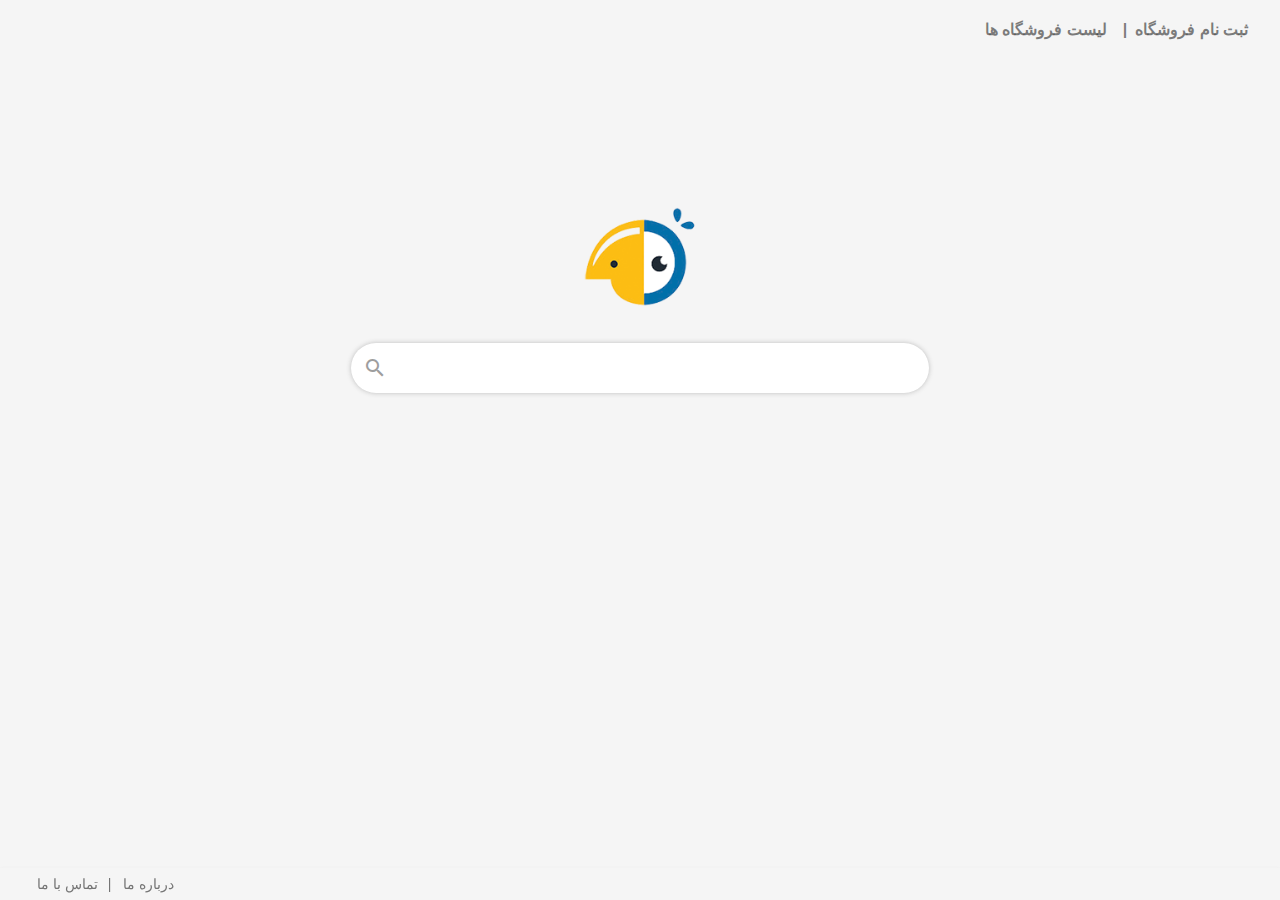
==== commit 068c0535: "more changes on single page" ====
--- a/index.html
+++ b/index.html
@@ -30,7 +30,7 @@
 
 <body>
 <header>
-    <nav class="navbar navbar-expand-lg navbar-light fixed-top" style="background-color: #f0f0f0;box-shadow: none;">
+    <nav class="navbar navbar-expand-lg navbar-light fixed-top" style="background-color: #f5f5f5;box-shadow: none;">
         <button class="navbar-toggler" type="button">
             <span class="navbar-toggler-icon"></span>
         </button>
@@ -64,18 +64,19 @@
 
 
 <section id="main-page-back-color"></section>
-<section style="background-color: #f0f0f0;height: 100vh;">
-    <div class="container demo">
+<section style="background-color: #f5f5f5;height: 100vh;">
+    <div class="container-fluid demo">
         <div class="text-center">
-            <main class="container">
+            <main class="container-fluid">
+                <div id="nav_back_cover"></div>
                 <div class="row h-100 justify-content-center align-items-center">
-                    <div class="search_box col-lg-8 col-md-8 col-sm-10">
+                    <div class="search_box col-lg-8 col-md-8 col-sm-12">
                         <div id="logo" class="text-center">
                             <figure>
                                 <img src="assets/images/logo.png" alt="">
                             </figure>
                         </div>
-                        <form action="products.html" style="position:relative;z-index: 10">
+                        <form action="products.html" style="position:relative;z-index: 10" id="search_frm">
                             <div class="search_frm_container input-group mb-3">
                                 <input type="text" class="form-control" aria-label=""
                                        aria-describedby="search_btn" id="search_frm_input" autocomplete="off">
@@ -137,7 +138,7 @@
 
 
 <footer>
-    <nav class="footer" style="background-color: #f0f0f0;">
+    <nav class="footer" style="background-color: #f5f5f5;">
         <ul class="mr-auto">
             <li class="nav-item">
                 <a class="nav-link" href="about_us.html">درباره ما </a>
--- a/assets/css/main-styles.css
+++ b/assets/css/main-styles.css
@@ -114,7 +114,12 @@
 .digits {
   font-family: vazirFD;
   font-weight: bold;
-  color: #f50057;
+  color: #f50057 !important;
+}
+
+.unavailable_digits {
+  font-family: vazirFD;
+  color: #6c757d;
 }
 
 button:disabled {
@@ -413,6 +418,84 @@
   font-family: Yekan, sans-serif, Arial, Helvetica;
 }
 
+#nav_back_cover {
+  position: fixed;
+  left: 0;
+  top: 0;
+  width: 100%;
+  height: 100vh;
+  z-index: 1200;
+  background: #000;
+  opacity: 0.6;
+  display: none;
+}
+
+/* Flash class and keyframe animation */
+.flashit {
+  color: #f2f;
+  -webkit-animation: flash linear 2s infinite;
+  animation: flash linear 2s infinite;
+}
+
+@-webkit-keyframes flash {
+  0% {
+    opacity: 1;
+  }
+  50% {
+    opacity: 0.1;
+  }
+  100% {
+    opacity: 1;
+  }
+}
+@keyframes flash {
+  0% {
+    opacity: 1;
+  }
+  50% {
+    opacity: 0.1;
+  }
+  100% {
+    opacity: 1;
+  }
+}
+.show_tooltip {
+  position: relative;
+  display: inline-block;
+}
+
+.show_tooltip.report_type .tooltiptext {
+  background-color: #222;
+}
+
+.show_tooltip.price_type_success .tooltiptext {
+  background-color: teal;
+}
+
+.show_tooltip.price_type_warning .tooltiptext {
+  background-color: red;
+}
+
+.show_tooltip .tooltiptext {
+  visibility: hidden;
+  min-width: 180px;
+  color: #eeeeee;
+  text-align: center;
+  border-radius: 5px;
+  padding: 4px 8px;
+  /* Position the tooltip */
+  position: absolute;
+  left: -75px;
+  top: -40px;
+  z-index: 1;
+  font-size: 13px;
+  white-space: nowrap;
+}
+
+.show_tooltip:hover .tooltiptext {
+  visibility: visible;
+}
+
 #back-color {
   background-color: #f5f5f5;
   width: 100%;
@@ -508,6 +591,11 @@
   color: #076fa9;
   font-size: 2rem;
   vertical-align: middle;
+}
+
+#search_frm {
+  width: 90%;
+  margin: auto;
 }
 
 .search_frm_container {
@@ -732,7 +820,9 @@
 }
 
 .footer ul li:hover a {
-  text-decoration: underline;
+  text-decoration: none;
+  color: rgba(0, 0, 0, 0.7);
+  font-weight: bold;
 }
 
 .footer li a::after {
@@ -765,7 +855,7 @@
 
 .product_detail {
   width: 100%;
-  margin: auto;
+  margin: 5px auto;
   z-index: 1;
 }
 
@@ -790,8 +880,8 @@
 }
 
 .zoomWrapper #gi-single {
-  border: 3px solid #bdbdbd;
-  padding: 0;
+  border: none;
+  padding: 20px;
 }
 
 #p-gallery {
@@ -817,11 +907,7 @@
   position: relative;
   display: flex;
   justify-content: flex-start;
-  margin: auto;
-}
-
-.product_gallery img {
-  border: 2px solid #bdbdbd;
+  margin: 15px 80px 0 0;
 }
 
 .product_gallery img.active {
@@ -865,8 +951,8 @@
 
 .product_detail_footer #pd_footer_left {
   display: flex;
-  flex-flow: row nowrap;
-  justify-content: space-around;
+  flex-flow: row wrap;
+  justify-content: space-between;
   align-items: center;
   align-content: center;
   margin: 15px auto;
@@ -921,7 +1007,7 @@
   left: 40%;
 }
 .product_detail_footer .product_detail_footer_icons i {
-  font-size: 2rem;
+  font-size: 1.75rem;
   color: #757575;
   margin: 0 10px;
 }
@@ -943,6 +1029,7 @@
 .image_single {
   display: flex;
   justify-content: center;
+  margin: 10px 0;
 }
 
 .image_single img {
@@ -952,9 +1039,7 @@
 }
 
 .docs_table {
-  max-height: 300px;
-  overflow-y: auto;
-  padding: 25px;
+  padding: 15px;
 }
 
 .docs_table_header {
@@ -971,12 +1056,15 @@
   font-family: vazirLatin, sans-serif, Arial, Helvetica;
   text-align: center;
   overflow-y: auto;
-}
-
+  overflow-x: hidden;
+}
 .docs_table_content td {
   padding: 10px;
   text-align: left;
   font-size: 1rem;
+}
+.docs_table_content td.text-info {
+  text-align: center;
 }
 
 .table td, .table th {
@@ -1204,6 +1292,7 @@
   -moz-user-select: none;
   -webkit-user-select: none;
   -ms-user-select: none;
+  width: 100%;
 }
 
 .partName {
@@ -1246,7 +1335,7 @@
 }
 
 .sidebar {
-  background: #efedef;
+  background-color: #f5f5f5;
   height: calc(100% - 100px);
   text-align: center;
   padding: 8px;
@@ -1307,7 +1396,7 @@
   -o-transition: 0.4s ease;
 }
 .sidebar #sitesCollapse {
-  height: 265px;
+  height: 315px;
   overflow-y: auto;
 }
 .sidebar #sitesCollapse label {
@@ -1317,7 +1406,7 @@
 
 .filter_container {
   position: fixed;
-  background: #ffffff;
+  background-color: #f5f5f5;
   width: 75%;
   z-index: 800;
   left: 0;
@@ -1482,7 +1571,7 @@
   background: #ffffff;
   border: 1px solid #e0e0e0;
   width: 20%;
-  height: 375px;
+  height: 370px;
   border-radius: 0;
   transition: 0.3s !important;
   -webkit-transition: 0.3s !important;
@@ -1518,7 +1607,7 @@
   align-items: center;
   align-content: center;
   text-align: center;
-  padding: 10px;
+  padding: 2px 4px;
   flex: none;
 }
 .products_cards .card .card-body i {
@@ -1543,7 +1632,9 @@
 }
 .products_cards .card .card-body .availabality {
   width: 100%;
-  text-align: left;
+  text-align: right;
+  padding: 0 13px;
+  margin-top: 15px;
 }
 .products_cards .card .card-body .availabality span {
   font-size: 11px;
@@ -1555,7 +1646,7 @@
   padding: 4px;
   background-color: #ffffff;
   width: 94%;
-  margin: auto;
+  margin: 0 auto;
 }
 .products_cards .card .card-footer .product_price_multiShop {
   display: flex;
@@ -1586,35 +1677,41 @@
   font-size: 20px;
 }
 .product_price_multiShop p {
-  text-align: right;
+  text-align: center;
   font-family: vazirFD;
   color: #424242;
 }
 
 .product_price_multiShop .product_price:not(.empty):not(.single-price)::before {
   content: "از ";
+  color: #424242;
 }
 
 .product_price_multiShop .product_price:not(.empty)::after {
   content: " تومان";
   font-size: 0.9em;
+  color: #424242;
 }
 
 .product_price_singleShop .product_price::after {
   content: " تومان";
   font-size: 0.9em;
+  color: #424242;
 }
 
 .product_price_multiShop .product_price_shop_count::before {
   content: "در ";
+  color: #757575;
 }
 
 .product_price_multiShop .product_price_shop_count::after {
   content: " فروشگاه";
+  color: #757575;
 }
 
 .product_price_multiShop .product_price_shop_name::before {
   content: "در فروشگاه ";
+  color: #757575;
 }
 
 .product_price_shop_name, .product_price_shop_count {
@@ -1626,6 +1723,10 @@
 
 .product_price span {
   font-size: 18px;
+}
+
+.product_price.empty span {
+  font-size: 15px;
 }
 
 .product_price_shop span {
@@ -1719,6 +1820,13 @@
   border-bottom: none;
   font-family: Yekan, sans-serif, Arial, Helvetica;
 }
+.card#graph_card .card-body {
+  display: flex;
+  flex-flow: column;
+  justify-content: center;
+  align-content: center;
+  align-items: center;
+}
 
 .docs .card {
   width: 100%;
@@ -1738,11 +1846,105 @@
 }
 
 .right_side_card {
-  width: 70%;
+  width: 68%;
 }
 
 .left_side_card {
-  width: 28%;
+  width: 30%;
+}
+
+#price_range {
+  width: 100%;
+  margin: 8px auto;
+  padding: 5px;
+  text-align: right;
+  font-family: vazirFD;
+}
+#price_range p {
+  font-size: 15px;
+  color: #424242;
+  font-family: vazirFD;
+}
+#price_range p i {
+  color: #076fa9;
+  font-size: 20px;
+}
+
+.btn-group button {
+  border-radius: 0;
+}
+
+#docsModal .modal-body {
+  padding: 0 12px;
+}
+
+.owl-carousel {
+  transform: rotate(90deg);
+  width: 270px;
+  margin-top: 100px;
+}
+.owl-carousel .owl-stage-outer {
+  height: auto;
+  left: -115px;
+  top: -425px;
+  width: 300px;
+}
+
+.owl-carousel .owl-nav {
+  display: flex;
+  justify-content: space-between;
+  position: absolute;
+  width: 300px;
+  top: -345px;
+  left: -115px;
+}
+
+div.owl-carousel .owl-nav .owl-prev, div.owl-carousel .owl-nav .owl-next {
+  font-size: 36px;
+  top: unset;
+  bottom: 15px;
+}
+
+.image_slides {
+  position: relative !important;
+}
+.image_slides img {
+  transform: rotateZ(-90deg);
+}
+
+.notif_banner i#notif_close {
+  position: absolute;
+  top: 20px;
+  right: 20px;
+  cursor: pointer;
+  transition: 0.4s ease !important;
+  -webkit-transition: 0.4s ease !important;
+  -moz-transition: 0.4s ease !important;
+  -o-transition: 0.4s ease !important;
+  -ms-transition: 0.4s ease !important;
+}
+
+.notif_banner {
+  position: fixed;
+  bottom: -100px;
+  left: 0;
+  width: 100%;
+  height: 60px;
+  z-index: 3000;
+  border-radius: 0;
+  text-align: center;
+  line-height: 60px;
+  color: #eee;
+  font-size: 1.25rem;
+  font-family: Yekan, sans-serif, Arial, Helvetica;
+}
+
+.notif_banner.warning {
+  background: #f50057;
+}
+
+.notif_banner.success {
+  background: teal;
 }
 
 .signup_form_container {
@@ -1765,7 +1967,7 @@
   font-size: 1.25rem;
 }
 .signup_form_container .card {
-  background-color: transparent;
+  border-radius: 12px;
   border: none;
 }
 
@@ -1933,7 +2135,7 @@
   margin: auto;
 }
 .contact_us_form_container .card {
-  background: none;
+  border-radius: 12px;
   border: none;
 }
 .contact_us_form_container .card .card-header {
@@ -2031,6 +2233,10 @@
   .products_cards .card {
     min-width: 25%;
   }
+
+  .product_detail_footer_icons {
+    margin: 6px auto;
+  }
 }
 @media screen and (max-width: 1200px) {
   .right_side_card {
@@ -2042,11 +2248,28 @@
   }
 
   .product_gallery {
-    margin: auto -30px;
-  }
-}
-@media screen and (max-width: 1000px) {
-  .right_side_card, .left_side_card {
+    margin-right: 75px;
+  }
+
+  .btn-group button {
+    font-size: 13px;
+  }
+  .btn-group a {
+    font-size: 13px;
+    padding: 0 12px;
+  }
+
+  .product_detail_footer #pd_footer_left {
+    justify-content: flex-end;
+  }
+}
+@media screen and (max-width: 1024px) {
+  .right_side_card {
+    width: 100%;
+    margin: 30px auto;
+  }
+
+  .left_side_card {
     width: 100%;
     margin: 30px auto;
   }
@@ -2118,10 +2341,29 @@
   }
 
   .product_gallery {
-    margin: auto 0;
+    margin: auto 75px;
   }
 }
 @media screen and (max-width: 768px) {
+  .owl-item {
+    width: 52px !important;
+  }
+
+  .product_gallery {
+    margin-right: 50%;
+    justify-content: center;
+  }
+
+  .owl-carousel .owl-stage-outer {
+    left: -175px;
+    top: -600px;
+  }
+
+  .owl-carousel .owl-nav {
+    top: -520px;
+    left: -175px;
+  }
+
   .search_res_ajax {
     top: 40px;
   }
@@ -2204,11 +2446,11 @@
   }
 
   .search_box {
-    margin: 20% auto;
+    margin: 30% auto;
   }
 
   .search_box #logo img {
-    width: 120px;
+    width: 100px;
   }
 
   .footer li a::after {
@@ -2255,7 +2497,6 @@
     text-align: center;
     margin: 15px auto;
   }
-
   .product_detail_footer_icons i {
     font-size: 1.5rem;
   }
@@ -2299,10 +2540,6 @@
     right: 140px !important;
   }
 
-  .product_gallery {
-    justify-content: center;
-  }
-
   .ZoomContainer {
     display: none !important;
   }
@@ -2329,6 +2566,16 @@
   }
 }
 @media screen and (max-width: 600px) {
+  .owl-carousel .owl-stage-outer {
+    left: -175px;
+    top: -500px;
+  }
+
+  .owl-carousel .owl-nav {
+    top: -420px;
+    left: -175px;
+  }
+
   .image_slides {
     bottom: -135px !important;
     right: 76px !important;
@@ -2349,10 +2596,32 @@
   .docs_table_content td {
     font-size: 14px;
   }
+
+  .pre-content {
+    max-width: 65% !important;
+  }
 }
 @media screen and (max-width: 500px) {
+  .pre-content {
+    max-width: 50% !important;
+  }
+
+  .owl-carousel .owl-stage-outer {
+    left: -175px;
+    top: -400px;
+  }
+
+  .owl-carousel .owl-nav {
+    left: -175px;
+    top: -320px;
+  }
+
+  .zoomWrapper #gi-single {
+    margin: auto 50px;
+  }
+
   .search_box #logo img {
-    width: 100px;
+    width: 80px;
   }
 
   .product_detail_left p span {
@@ -2380,6 +2649,35 @@
   }
 }
 @media screen and (max-width: 400px) {
+  .pre-content {
+    max-width: 40% !important;
+  }
+
+  .owl-carousel .owl-stage-outer {
+    left: -175px;
+    top: -300px;
+  }
+
+  .owl-carousel .owl-nav {
+    left: -190px;
+    top: -220px;
+    width: 325px;
+  }
+
+  .zoomWrapper #gi-single {
+    margin: auto 50px;
+    padding: 75px;
+  }
+
+  .image_slides img {
+    padding: 6px;
+  }
+
+  .pre-content {
+    max-width: 75%;
+    text-align: center;
+  }
+
   .main_sidebar {
     width: 70%;
   }
@@ -2419,8 +2717,16 @@
   .owl-next {
     right: -45px;
   }
+
+  .search_box {
+    margin: 50% auto;
+  }
 }
 @media screen and (max-width: 300px) {
+  .pre-content {
+    max-width: 30% !important;
+  }
+
   .products_cards .card {
     min-width: 100%;
   }
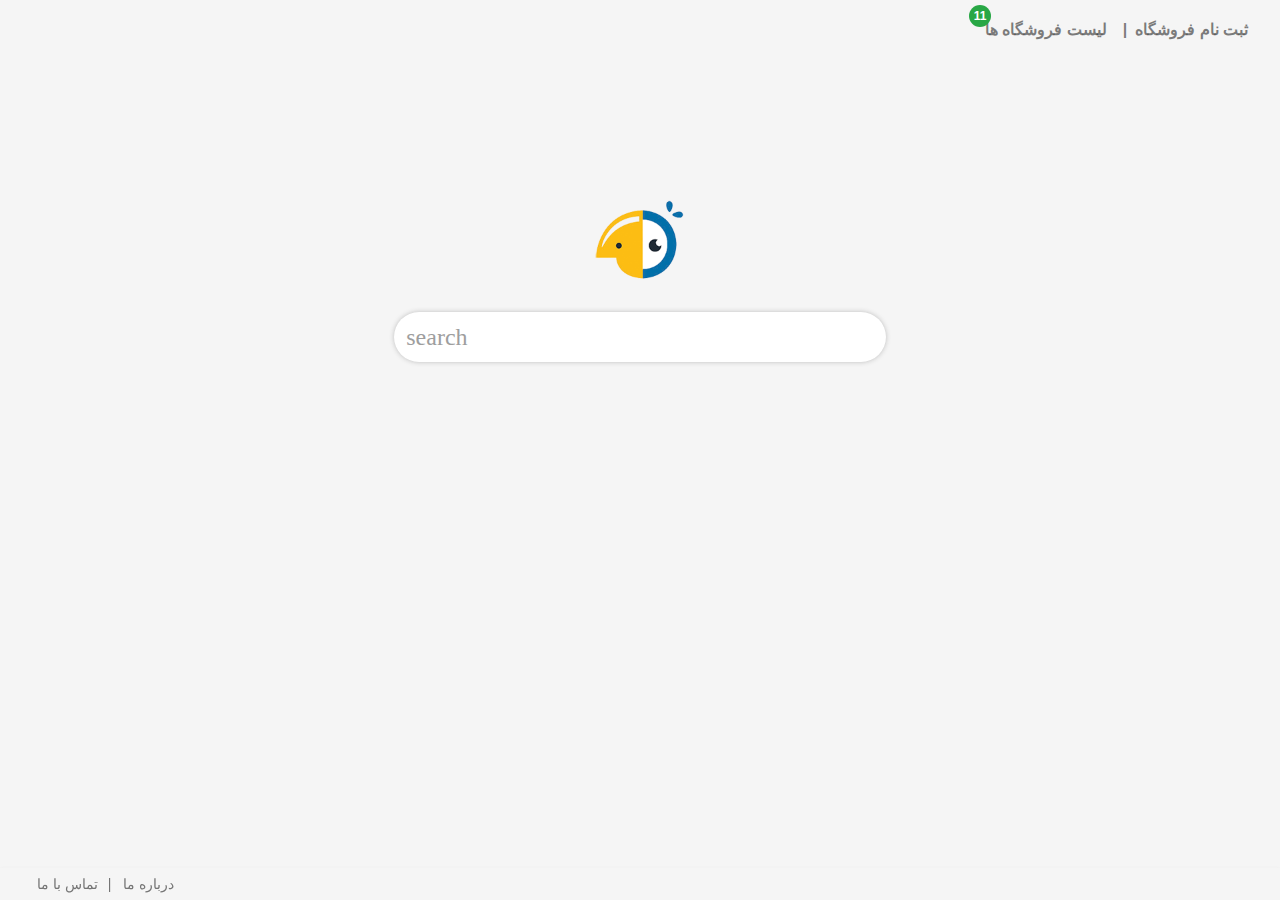
==== commit f9f1e315: "further changes on some pages" ====
--- a/index.html
+++ b/index.html
@@ -22,7 +22,7 @@
     <meta property="og:description" content="" />
     <title>آی سی Isee - موتور جستجو قطعات الکترونیکی</title>
     <link rel="icon" href="assets/favicon.ico" type="image/x-icon">
-    <link href="https://fonts.googleapis.com/icon?family=Material+Icons" rel="stylesheet">
+    <link rel="stylesheet" href="assets/css/maticons.css"/>
     <link rel="stylesheet" href="assets/css/bootstrap.min.css"/>
     <link rel="stylesheet" href="assets/css/main-styles.css" />
 </head>
@@ -40,7 +40,10 @@
                     <a class="nav-link" href="signup.html">ثبت نام فروشگاه</a>
                 </li>
                 <li class="nav-item">
-                    <a class="nav-link" href="shops_list.html">لیست فروشگاه ها</a>
+                    <a class="nav-link" href="shops_list.html" style="position: relative;">
+                        لیست فروشگاه ها 
+                        <span class="badge badge-success">11</span>
+                    </a>
                 </li>
             </ul>
         </div>
@@ -52,7 +55,10 @@
                             <a class="nav-link" href="signup.html"><i class="material-icons align-middle mx-2">add_shopping_cart</i> ثبت نام فروشگاه</a>
                         </li>
                         <li>
-                            <a class="nav-link" href="shops_list.html"><i class="material-icons align-middle mx-2">filter_list</i>لیست فروشگاه ها</a>
+                            <a class="nav-link" href="shops_list.html" style="position: relative;">
+                                <i class="material-icons align-middle mx-2">filter_list</i>لیست فروشگاه ها
+                                <span class="badge badge-success" id="sidebar_badge">33</span>
+                            </a>
                         </li>
                     </ul>
                     <span class="close_sidebar">
@@ -67,7 +73,7 @@
 <section style="background-color: #f5f5f5;height: 100vh;">
     <div class="container-fluid demo">
         <div class="text-center">
-            <main class="container-fluid">
+            <main class="">
                 <div id="nav_back_cover"></div>
                 <div class="row h-100 justify-content-center align-items-center">
                     <div class="search_box col-lg-8 col-md-8 col-sm-12">
@@ -77,13 +83,61 @@
                             </figure>
                         </div>
                         <form action="products.html" style="position:relative;z-index: 10" id="search_frm">
-                            <div class="search_frm_container input-group mb-3">
+                            <div class="search_frm_container input-group mb-3" style="width: 74%">
                                 <input type="text" class="form-control" aria-label=""
-                                       aria-describedby="search_btn" id="search_frm_input" autocomplete="off">
+                                       aria-describedby="search_btn" id="search_frm_input" autocomplete="off" />
                                 <i class="material-icons" id="search_btn_icon" style="height: 50px;line-height: 50px;">search</i>
                                 <i class="material-icons" id="clear_btn" title="Clear" style="height: 50px;line-height: 50px;">close</i>
                             </div>
-                            <div class="search_res_ajax">
+                            <div class="search_res_ajax" style="left: 13%;width: 74%">
+                                <div class="row">
+                                    <a href="#">
+                                        <img src="assets/images/p1.jpg" alt="">
+                                        <strong>STM32F103ZCT6</strong>
+                                    </a>
+                                </div>
+                                <div class="row">
+                                    <a href="#">
+                                        <img src="assets/images/p2.jpg" alt="">
+                                        <strong>STM32F103ZCT6</strong>
+                                    </a>
+                                </div>
+                                <div class="row">
+                                    <a href="#">
+                                        <img src="assets/images/image_not_found.jpg" alt="">
+                                        <strong>STM32F103ZCT6</strong>
+                                    </a>
+                                </div>
+                                <div class="row">
+                                    <a href="#">
+                                        <img src="assets/images/p1.jpg" alt="">
+                                        <strong>STM32F103ZCT6</strong>
+                                    </a>
+                                </div>
+                                <div class="row">
+                                    <a href="#">
+                                        <img src="assets/images/p1.jpg" alt="">
+                                        <strong>STM32F103ZCT6</strong>
+                                    </a>
+                                </div>
+                                <div class="row">
+                                    <a href="#">
+                                        <img src="assets/images/p2.jpg" alt="">
+                                        <strong>STM32F103ZCT6</strong>
+                                    </a>
+                                </div>
+                                <div class="row">
+                                    <a href="#">
+                                        <img src="assets/images/image_not_found.jpg" alt="">
+                                        <strong>STM32F103ZCT6</strong>
+                                    </a>
+                                </div>
+                                <div class="row">
+                                    <a href="#">
+                                        <img src="assets/images/p1.jpg" alt="">
+                                        <strong>STM32F103ZCT6</strong>
+                                    </a>
+                                </div>
                                 <div class="row">
                                     <a href="#">
                                         <img src="assets/images/p1.jpg" alt="">
--- a/assets/css/maticons.css
+++ b/assets/css/maticons.css
@@ -0,0 +1,22 @@
+/* fallback */
+@font-face {
+  font-family: "Material Icons";
+  font-style: normal;
+  font-weight: 400;
+  src: url("../fonts/micons.woff2") format("woff2");
+}
+.material-icons {
+  font-family: "Material Icons";
+  font-weight: normal;
+  font-style: normal;
+  font-size: 24px;
+  line-height: 1;
+  letter-spacing: normal;
+  text-transform: none;
+  display: inline-block;
+  white-space: nowrap;
+  word-wrap: normal;
+  direction: ltr;
+  -webkit-font-feature-settings: "liga";
+  -webkit-font-smoothing: antialiased;
+}
--- a/assets/css/main-styles.css
+++ b/assets/css/main-styles.css
@@ -73,25 +73,25 @@
 ::-webkit-input-placeholder {
   /* WebKit, Blink, Edge */
   color: #777;
-  font-size: 0.875rem;
+  font-size: clamp(0.5rem, 0.875rem, 1rem);
 }
 
 :-moz-placeholder {
   /* Mozilla Firefox 4 to 18 */
   color: #777;
-  font-size: 0.875rem;
+  font-size: clamp(0.5rem, 0.875rem, 1rem);
 }
 
 ::-moz-placeholder {
   /* Mozilla Firefox 19+ */
   color: #777;
-  font-size: 0.875rem;
+  font-size: clamp(0.5rem, 0.875rem, 1rem);
 }
 
 :-ms-input-placeholder {
   /* Internet Explorer 10-11 */
   color: #777;
-  font-size: 0.875rem;
+  font-size: clamp(0.5rem, 0.875rem, 1rem);
 }
 
 a {
@@ -127,7 +127,7 @@
 }
 
 ::-webkit-scrollbar {
-  width: 5px;
+  width: 6px;
 }
 
 /* Track */
@@ -387,7 +387,7 @@
 }
 
 /* fallback */
-@font-face {
+/*@font-face {
   font-family: "Material Icons";
   font-style: normal;
   font-weight: 400;
@@ -407,7 +407,7 @@
   direction: ltr;
   -webkit-font-feature-settings: "liga";
   -webkit-font-smoothing: antialiased;
-}
+}*/
 
 .modal-header .close {
   padding: 8px;
@@ -494,6 +494,24 @@
 
 .show_tooltip:hover .tooltiptext {
   visibility: visible;
+}
+
+input.form-control:focus, textarea.form-control:focus, select.form-control:focus {
+  border-color: #e0e0e0;
+  box-shadow: 0 0 0 0.1rem #e0e0e0;
+}
+
+.main-title span {
+  font-family: Arial, sans-serif, Helvetica;
+}
+
+.blurb, .lego-btn {
+  font-family: Yekan, sans-serif, Arial, Helvetica;
+}
+
+span.bold_text {
+  color: #076fa9;
+  font-weight: bold;
 }
 
 #back-color {
@@ -600,13 +618,15 @@
 
 .search_frm_container {
   border-radius: 10px;
+  margin: auto;
+  width: 100%;
 }
 
 .search_box {
-  margin: 20% auto;
+  margin: 17% auto;
 }
 .search_box #logo img {
-  width: 125px;
+  width: 100px;
   height: auto;
   transition: 0.3s ease !important;
   -webkit-transition: 0.3s ease !important;
@@ -621,7 +641,7 @@
   position: relative;
   height: 50px;
   line-height: 50px;
-  font-size: 20px;
+  font-size: 16px;
   padding: 12px;
   color: #757575;
   border: none;
@@ -686,6 +706,8 @@
   -webkit-transition: 0.8s ease;
   -moz-transition: 0.8s ease;
   -o-transition: 0.8s ease;
+  max-height: 250px;
+  overflow-y: auto;
 }
 .search_res_ajax .row {
   border-bottom: 1px solid #e0e0e0;
@@ -694,9 +716,6 @@
   max-height: 54px;
   overflow: hidden;
 }
-.search_res_ajax .row::after {
-  content: "...";
-}
 .search_res_ajax a {
   color: #424242;
   text-align: left;
@@ -704,7 +723,7 @@
   font-size: 14px;
 }
 .search_res_ajax img {
-  width: 60px;
+  width: 54px;
   padding: 6px;
   margin: auto 8px;
   border-radius: 4px;
@@ -790,6 +809,7 @@
   text-align: center;
   width: 100%;
   padding: 8px;
+  cursor: pointer;
 }
 .main_sidebar .close_sidebar i {
   color: #f50057;
@@ -834,6 +854,14 @@
   content: "";
 }
 
+.badge {
+  position: absolute;
+  left: 0;
+  top: -4px;
+  border-radius: 50px;
+  padding: 5px;
+}
+
 .navbar_search_box {
   width: 30%;
   margin-right: 15px;
@@ -844,7 +872,7 @@
   position: relative;
   height: 40px;
   line-height: 40px;
-  font-size: 18px;
+  font-size: 16px;
   padding: 8px;
   color: #757575;
   border: none;
@@ -1334,21 +1362,25 @@
   vertical-align: middle;
 }
 
+.sidebar::-webkit-scrollbar {
+  display: none;
+}
+
 .sidebar {
   background-color: #f5f5f5;
   height: calc(100% - 100px);
   text-align: center;
   padding: 8px;
   position: fixed;
-  top: 60px;
+  top: 55px;
   right: 0;
-  width: 25%;
+  width: 22%;
+  transition: 0.2s ease !important;
+  -webkit-transition: 0.2s ease !important;
+  -moz-transition: 0.2s ease !important;
+  -o-transition: 0.2s ease !important;
+  -ms-transition: 0.2s ease !important;
   overflow-y: auto;
-  transition: 0.5s ease !important;
-  -webkit-transition: 0.5s ease !important;
-  -moz-transition: 0.5s ease !important;
-  -o-transition: 0.5s ease !important;
-  -ms-transition: 0.5s ease !important;
 }
 .sidebar .card {
   border: none;
@@ -1357,6 +1389,9 @@
 }
 .sidebar .card .card-body {
   padding: 15px;
+}
+.sidebar #accordion {
+  height: 100%;
 }
 .sidebar #accordion .card-header {
   display: flex;
@@ -1396,18 +1431,28 @@
   -o-transition: 0.4s ease;
 }
 .sidebar #sitesCollapse {
-  height: 315px;
+  height: 100vh;
+}
+.sidebar #sitesCollapse .card-body {
+  height: 400px;
+  min-height: 400px;
+  max-height: 450px;
   overflow-y: auto;
 }
-.sidebar #sitesCollapse label {
+.sidebar #sitesCollapse .card-body label {
   font-family: vazirFD;
   font-size: 15px;
+}
+
+#main_content {
+  width: 100%;
+  padding: 0;
 }
 
 .filter_container {
   position: fixed;
   background-color: #f5f5f5;
-  width: 75%;
+  width: 78%;
   z-index: 800;
   left: 0;
   top: 60px;
@@ -1553,7 +1598,7 @@
 }
 
 .products_list {
-  margin-top: 75px;
+  margin-top: 60px;
 }
 
 .products_cards {
@@ -1571,7 +1616,7 @@
   background: #ffffff;
   border: 1px solid #e0e0e0;
   width: 20%;
-  height: 370px;
+  height: 400px;
   border-radius: 0;
   transition: 0.3s !important;
   -webkit-transition: 0.3s !important;
@@ -1583,6 +1628,9 @@
   box-shadow: 0 0 8px 8px #eeeeee;
   border-color: #ffffff;
 }
+.products_cards .card:hover img {
+  transform: scale(1.05);
+}
 .products_cards .card .card-header {
   text-align: center;
   background-color: transparent;
@@ -1599,6 +1647,11 @@
 .products_cards .card .card-header img {
   width: 150px;
   height: auto;
+  transition: 0.5s ease !important;
+  -webkit-transition: 0.5s ease !important;
+  -moz-transition: 0.5s ease !important;
+  -o-transition: 0.5s ease !important;
+  -ms-transition: 0.5s ease !important;
 }
 .products_cards .card .card-body {
   display: flex;
@@ -1630,16 +1683,31 @@
   font-weight: bold;
   font-family: VazirBold, sans-serif, Arial, Helvetica;
 }
-.products_cards .card .card-body .availabality {
+.products_cards .card .card-body .product_status {
+  text-align: right;
+  width: 100%;
+  margin-top: 15px;
+}
+.products_cards .card .card-body .product_status .availabality {
   width: 100%;
   text-align: right;
   padding: 0 13px;
-  margin-top: 15px;
-}
-.products_cards .card .card-body .availabality span {
+}
+.products_cards .card .card-body .product_status .availabality span {
   font-size: 11px;
 }
-.products_cards .card .card-body .availabality i {
+.products_cards .card .card-body .product_status .availabality i {
+  font-size: 18px;
+}
+.products_cards .card .card-body .product_status .price_availabality {
+  width: 100%;
+  text-align: right;
+  padding: 0 13px;
+}
+.products_cards .card .card-body .product_status .price_availabality span {
+  font-size: 11px;
+}
+.products_cards .card .card-body .product_status .price_availabality i {
   font-size: 18px;
 }
 .products_cards .card .card-footer {
@@ -1947,6 +2015,10 @@
   background: teal;
 }
 
+.price_type_success, .price_type_warning {
+  cursor: default;
+}
+
 .signup_form_container {
   max-width: 75%;
   padding: 24px;
@@ -2039,25 +2111,60 @@
   box-shadow: 0 0 5px #eee;
 }
 .shops_header #shops_list_search_container {
-  width: 90%;
+  width: 50%;
   position: relative;
-  margin: auto;
 }
 .shops_header #shops_list_search_container input {
   border-radius: 50px;
   text-indent: 15px;
   height: 40px;
   width: 80%;
-  margin: auto;
+  margin: auto 8px;
+  float: left;
 }
 .shops_header #shops_list_search_container #shops_list_search_icon {
   position: absolute;
-  left: 11%;
-  top: 10px;
+  left: 20px;
+  top: 16px;
+}
+.shops_header ol {
+  width: 50%;
+}
+.shops_header ol li {
+  font-size: 14px !important;
+}
+
+.shops_list_header {
+  margin-top: 40px;
+  width: 100%;
+  text-align: center;
+}
+.shops_list_header h3 {
+  color: #263238;
+  font-family: Yekan, sans-serif, Arial, Helvetica;
+  font-size: 1.25rem;
+}
+.shops_list_header h3 span {
+  font-weight: bold;
+  font-size: 1.5rem;
+}
+
+.shops_list_desc {
+  margin-top: 85px;
+  padding: 15px 30px;
+  font-family: vazir, sans-serif, Arial, Helvetica;
+  line-height: 2;
+  text-align: justify;
+  background: #f5f5f5;
+  box-shadow: 0 0 8px #bdbdbd;
+  border-radius: 12px;
+}
+.shops_list_desc p {
+  font-size: 14px;
 }
 
 .shops_list {
-  margin-top: 175px;
+  margin-top: 24px;
 }
 .shops_list .shops_cards {
   display: flex;
@@ -2070,7 +2177,7 @@
 .shops_list .shops_cards .card {
   padding: 0;
   margin: 20px 8px;
-  background: #ffffff;
+  background-color: #ffffff;
   border: 1px solid #e0e0e0;
   min-width: 210px;
   max-width: 22%;
@@ -2102,24 +2209,32 @@
   height: 150px;
 }
 .shops_list .shops_cards .card .card-body {
+  padding: 0;
+}
+.shops_list .shops_cards .card .card-body .shops_details {
   display: flex;
-  flex-flow: row wrap;
-  justify-content: space-around;
-  align-items: center;
+  flex-flow: column;
+  justify-content: center;
+  align-items: flex-start;
   align-content: center;
-  text-align: center;
-  padding: 0;
-}
-.shops_list .shops_cards .card .card-body i {
-  font-size: 2rem;
-  color: #757575;
-}
-.shops_list .shops_cards .card .card-body .shops_desc p {
-  font-size: 13px;
-  text-align: justify;
-  padding: 12px;
-  line-height: 2;
-  color: #212121;
+  width: 100%;
+  padding: 4px 8px;
+  margin-top: 12px;
+}
+.shops_list .shops_cards .card .card-body .shops_details span {
+  font-size: 12px;
+  font-family: vazir, sans-serif, Arial, Helvetica;
+}
+.shops_list .shops_cards .card .card-body .shops_details .all_products span {
+  font-weight: bold;
+  font-family: vazirFD;
+  font-size: 15px;
+}
+.shops_list .shops_cards .card .card-body .shops_details .availabale_products span {
+  font-weight: bold;
+  font-family: vazirFD;
+  font-size: 15px;
+  color: green;
 }
 .shops_list .shops_cards .card .card-footer {
   padding: 0;
@@ -2128,6 +2243,14 @@
   font-size: 13px;
   border-radius: 0 0 20px 20px;
   color: #eee;
+}
+
+.breadcrumb-item + .breadcrumb-item::before {
+  margin-left: 4px;
+}
+
+#shops_search_alert {
+  font-family: vazir, sans-serif, Arial, Helvetica;
 }
 
 .contact_us_form_container {
@@ -2183,20 +2306,27 @@
 }
 
 .aboutus_container .card {
-  background: none;
+  border-radius: 12px;
   border: none;
 }
 .aboutus_container .card .card-header {
-  background: none;
-  background-image: url("../images/aboutus.jpg");
-  background-size: contain;
-  background-position: center;
-  background-repeat: no-repeat;
-  min-height: 250px;
   border: none;
+  background-color: #ffffff;
+  padding: 5px 0;
+}
+.aboutus_container .card .card-header h4 {
+  text-align: center;
+  padding: 8px;
+  font-size: 24px;
+  font-family: Yekan, sans-serif, Arial, Helvetica;
+  color: #263238;
+}
+.aboutus_container .card .card-body {
+  padding: 0 12px;
 }
 .aboutus_container .card .aboutus_txt p {
-  font-size: 15px;
+  font-size: 16px;
+  font-family: vazir, sans-serif, Arial, Helvetica;
   text-align: justify;
   line-height: 2.5;
   padding: 8px 24px;
@@ -2275,7 +2405,7 @@
   }
 
   .shops_list {
-    margin-top: 110px;
+    margin-top: 75px;
   }
 
   .filter_container {
@@ -2345,6 +2475,40 @@
   }
 }
 @media screen and (max-width: 768px) {
+  .search_res_ajax {
+    left: 0 !important;
+    width: 100% !important;
+  }
+
+  .search_frm_container {
+    width: 100% !important;
+  }
+
+  #search_frm {
+    width: 95%;
+  }
+
+  .demo {
+    width: 100% !important;
+  }
+
+  #shops_list_search_container {
+    width: 100% !important;
+  }
+  #shops_list_search_container input {
+    width: 85% !important;
+    float: none !important;
+    margin: auto !important;
+  }
+  #shops_list_search_container #shops_list_search_icon {
+    left: 10% !important;
+    top: 8px !important;
+  }
+
+  .shops_header ol {
+    width: 100% !important;
+  }
+
   .owl-item {
     width: 52px !important;
   }
@@ -2370,10 +2534,6 @@
 
   .navbar {
     height: 64px;
-  }
-
-  #breadcrumb_nav {
-    padding: 0;
   }
 
   .navbar-brand img {
@@ -2564,6 +2724,21 @@
     width: 65%;
     height: 50vh;
   }
+
+  .search_box input {
+    height: 45px;
+    line-height: 45px;
+  }
+
+  .search_frm_container i#clear_btn {
+    height: 45px;
+    line-height: 45px;
+  }
+
+  .search_frm_container i#search_btn_icon {
+    height: 45px;
+    line-height: 45px;
+  }
 }
 @media screen and (max-width: 600px) {
   .owl-carousel .owl-stage-outer {
@@ -2621,7 +2796,7 @@
   }
 
   .search_box #logo img {
-    width: 80px;
+    width: 75px;
   }
 
   .product_detail_left p span {
@@ -2646,6 +2821,77 @@
 
   .sidebar {
     width: 85%;
+  }
+
+  .cards .card {
+    padding: 0 !important;
+    margin: 5px 10px;
+    width: 175px;
+  }
+  .cards .card .card-header img {
+    width: 115px;
+    height: 115px;
+  }
+  .cards .card .card-header h6 {
+    font-size: 13px;
+  }
+
+  .similar-product-shop {
+    font-size: 13px;
+  }
+
+  .shops_list {
+    margin-top: 24px;
+  }
+  .shops_list .shops_cards {
+    display: flex;
+    flex-flow: row wrap;
+    justify-content: space-evenly;
+    align-items: flex-start;
+    align-content: center;
+    padding: 0 20px;
+  }
+  .shops_list .shops_cards .card {
+    padding: 0;
+    margin: 20px 2px;
+    background-color: #ffffff;
+    border: 1px solid #e0e0e0;
+    min-width: 145px;
+    max-width: 22%;
+    height: auto;
+    width: 100%;
+    text-align: right;
+    border-radius: 20px;
+    transition: 0.3s ease !important;
+    -webkit-transition: 0.3s ease !important;
+    -moz-transition: 0.3s ease !important;
+    -o-transition: 0.3s ease !important;
+    -ms-transition: 0.3s ease !important;
+  }
+  .shops_list .shops_cards .card:hover {
+    box-shadow: 0 0 4px #81939C;
+    transform: translateY(-2px);
+  }
+  .shops_list .shops_cards .card .card-header {
+    text-align: center;
+    background-color: transparent;
+    border-bottom: none;
+  }
+  .shops_list .shops_cards .card .card-header h6 {
+    font-size: 14px;
+  }
+  .shops_list .shops_cards .card .card-header img {
+    width: 100px;
+    height: 100px;
+  }
+  .shops_list .shops_cards .card .card-body span {
+    font-size: 10px;
+  }
+  .shops_list .shops_cards .card .card-body .all_products span {
+    font-size: 12px !important;
+  }
+  .shops_list .shops_cards .card .card-body .availabale_products span {
+    font-size: 12px !important;
   }
 }
 @media screen and (max-width: 400px) {
@@ -2721,6 +2967,23 @@
   .search_box {
     margin: 50% auto;
   }
+
+  .cards .card {
+    padding: 0 !important;
+    margin: 5px 2px;
+    width: 150px;
+  }
+  .cards .card .card-header img {
+    width: 115px;
+    height: 115px;
+  }
+  .cards .card .card-header h6 {
+    font-size: 13px;
+  }
+
+  .similar-product-shop {
+    font-size: 13px;
+  }
 }
 @media screen and (max-width: 300px) {
   .pre-content {
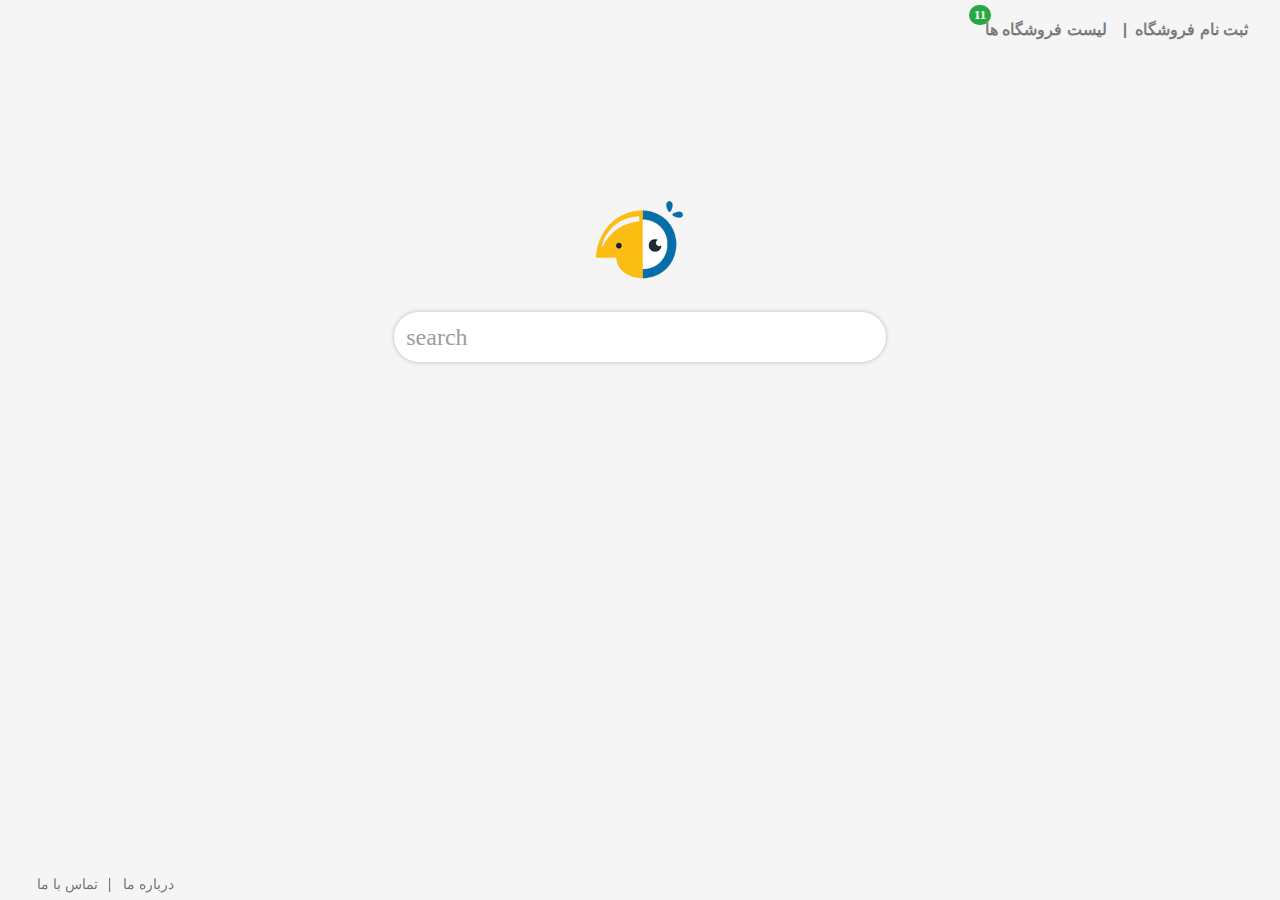
==== commit 95a94249: "change in nc-product page" ====
--- a/index.html
+++ b/index.html
@@ -41,7 +41,7 @@
                 </li>
                 <li class="nav-item">
                     <a class="nav-link" href="shops_list.html" style="position: relative;">
-                        لیست فروشگاه ها 
+                        لیست فروشگاه ها
                         <span class="badge badge-success">11</span>
                     </a>
                 </li>
@@ -86,12 +86,12 @@
                             <div class="search_frm_container input-group mb-3" style="width: 74%">
                                 <input type="text" class="form-control" aria-label=""
                                        aria-describedby="search_btn" id="search_frm_input" autocomplete="off" />
-                                <i class="material-icons" id="search_btn_icon" style="height: 50px;line-height: 50px;">search</i>
-                                <i class="material-icons" id="clear_btn" title="Clear" style="height: 50px;line-height: 50px;">close</i>
+                                       <i class="material-icons" id="search_btn_icon" style="height: 50px;line-height: 50px;">search</i>
+                                       <i class="material-icons" id="clear_btn" title="Clear" style="height: 50px;line-height: 50px;">close</i>
                             </div>
                             <div class="search_res_ajax" style="left: 13%;width: 74%">
                                 <div class="row">
-                                    <a href="#">
+                                    <a href="single.html">
                                         <img src="assets/images/p1.jpg" alt="">
                                         <strong>STM32F103ZCT6</strong>
                                     </a>
--- a/assets/css/main-styles.css
+++ b/assets/css/main-styles.css
@@ -124,27 +124,6 @@
 
 button:disabled {
   cursor: not-allowed;
-}
-
-::-webkit-scrollbar {
-  width: 6px;
-}
-
-/* Track */
-::-webkit-scrollbar-track {
-  box-shadow: inset 0 0 4px #757575;
-  border-radius: 20px;
-}
-
-/* Handle */
-::-webkit-scrollbar-thumb {
-  background: #076fa9;
-  border-radius: 20px;
-}
-
-/* Handle on hover */
-::-webkit-scrollbar-thumb:hover {
-  background: #757575;
 }
 
 .btn-danger {
@@ -386,29 +365,6 @@
   position: relative;
 }
 
-/* fallback */
-/*@font-face {
-  font-family: "Material Icons";
-  font-style: normal;
-  font-weight: 400;
-  src: url("../fonts/micons.woff2") format("woff2");
-}
-.material-icons {
-  font-family: "Material Icons";
-  font-weight: normal;
-  font-style: normal;
-  font-size: 24px;
-  line-height: 1;
-  letter-spacing: normal;
-  text-transform: none;
-  display: inline-block;
-  white-space: nowrap;
-  word-wrap: normal;
-  direction: ltr;
-  -webkit-font-feature-settings: "liga";
-  -webkit-font-smoothing: antialiased;
-}*/
-
 .modal-header .close {
   padding: 8px;
   margin: -8px;
@@ -478,14 +434,14 @@
 
 .show_tooltip .tooltiptext {
   visibility: hidden;
-  min-width: 180px;
+  min-width: 150px;
   color: #eeeeee;
   text-align: center;
   border-radius: 5px;
   padding: 4px 8px;
   /* Position the tooltip */
   position: absolute;
-  left: -75px;
+  left: -60px;
   top: -40px;
   z-index: 1;
   font-size: 13px;
@@ -512,6 +468,31 @@
 span.bold_text {
   color: #076fa9;
   font-weight: bold;
+}
+
+.input-group > .custom-select:not(:last-child), .input-group > .form-control:not(:last-child) {
+  border-top-right-radius: 25px;
+  border-bottom-right-radius: 25px;
+}
+
+::-webkit-scrollbar {
+  width: 6px;
+}
+
+/* Track */
+::-webkit-scrollbar-track {
+  box-shadow: inset 0 0 2px #311B92;
+  border-radius: 0;
+}
+
+/* Handle */
+::-webkit-scrollbar-thumb {
+  background: #757575;
+  border-radius: 50px;
+}
+
+::-webkit-scrollbar-thumb:hover {
+  background: #076fa9;
 }
 
 #back-color {
@@ -653,6 +634,8 @@
   -moz-transition: 0.1s ease;
   -o-transition: 0.1s ease;
   direction: ltr;
+  border-top-right-radius: 25px;
+  border-bottom-right-radius: 25px;
 }
 .search_box input:hover {
   box-shadow: 0 0 10px #9e9e9e;
@@ -701,7 +684,7 @@
   z-index: -1;
   box-shadow: 0 0 5px #bdbdbd;
   display: none;
-  border-radius: 0 0 25px 25px;
+  border-radius: 0;
   transition: 0.8s ease;
   -webkit-transition: 0.8s ease;
   -moz-transition: 0.8s ease;
@@ -859,7 +842,16 @@
   left: 0;
   top: -4px;
   border-radius: 50px;
-  padding: 5px;
+  font-size: 13px;
+  font-family: vazirFD;
+}
+
+#sidebar_badge {
+  position: absolute;
+  left: 0;
+  top: 14px;
+  border-radius: 50px;
+  font-size: 11px;
 }
 
 .navbar_search_box {
@@ -879,6 +871,8 @@
   box-shadow: 0 0 5px #bdbdbd;
   text-indent: 35px;
   direction: ltr;
+  border-top-right-radius: 25px;
+  border-bottom-right-radius: 25px;
 }
 
 .product_detail {
@@ -950,7 +944,6 @@
   align-content: flex-start;
   padding: 0;
 }
-
 .product_detail_left h4 {
   text-align: center;
   color: #076fa9;
@@ -958,7 +951,6 @@
   font-weight: bold;
   font-family: vazirLatinBold, sans-serif, Arial, Helvetica;
 }
-
 .product_detail_left p {
   width: 100%;
   display: flex;
@@ -972,9 +964,42 @@
   font-family: sans-serif, sans-serif, Arial, Helvetica;
   font-weight: bold;
 }
-
 .product_detail_left p span {
   text-align: left;
+}
+.product_detail_left .shop_details {
+  margin-top: 50px;
+  width: 100%;
+  display: flex;
+  flex-flow: row wrap;
+  justify-content: flex-start;
+  align-items: center;
+  align-content: center;
+}
+.product_detail_left .shop_details span {
+  width: 100%;
+  padding: 5px 0;
+}
+.product_detail_left .shop_details .shop_details_title {
+  font-family: Yekan, sans-serif, Arial, Helvetica;
+  font-size: 16px;
+  margin-left: 4px;
+  color: #263238;
+}
+.product_detail_left .shop_details .shop_details_value {
+  color: #212121;
+  font-size: 14px;
+}
+.product_detail_left .shop_details .shop_details_name_value {
+  display: flex;
+  flex-flow: row nowrap;
+  justify-content: flex-start;
+  align-items: center;
+  align-content: center;
+}
+.product_detail_left .shop_details_btn {
+  width: 100%;
+  margin: auto;
 }
 
 .product_detail_footer #pd_footer_left {
@@ -1375,6 +1400,10 @@
   top: 55px;
   right: 0;
   width: 22%;
+  -ms-overflow-style: none;
+  /* IE 11 */
+  scrollbar-width: none;
+  /* Firefox 64 */
   transition: 0.2s ease !important;
   -webkit-transition: 0.2s ease !important;
   -moz-transition: 0.2s ease !important;
@@ -1600,6 +1629,17 @@
 .products_list {
   margin-top: 60px;
 }
+.products_list .img_container {
+  height: 150px;
+  display: flex;
+  justify-content: center;
+  align-content: center;
+  align-items: center;
+}
+
+.products_cards .card-header::-webkit-scrollbar {
+  display: none;
+}
 
 .products_cards {
   width: 100%;
@@ -1616,7 +1656,7 @@
   background: #ffffff;
   border: 1px solid #e0e0e0;
   width: 20%;
-  height: 400px;
+  height: 435px;
   border-radius: 0;
   transition: 0.3s !important;
   -webkit-transition: 0.3s !important;
@@ -1636,7 +1676,11 @@
   background-color: transparent;
   border-bottom: none;
   height: 250px;
-  overflow-y: hidden;
+  overflow-y: auto;
+  -ms-overflow-style: none;
+  /* IE 11 */
+  scrollbar-width: none;
+  /* Firefox 64 */
 }
 .products_cards .card .card-header h6 {
   color: #757575;
@@ -1647,6 +1691,7 @@
 .products_cards .card .card-header img {
   width: 150px;
   height: auto;
+  max-height: 150px;
   transition: 0.5s ease !important;
   -webkit-transition: 0.5s ease !important;
   -moz-transition: 0.5s ease !important;
@@ -1713,7 +1758,7 @@
 .products_cards .card .card-footer {
   padding: 4px;
   background-color: #ffffff;
-  width: 94%;
+  width: 100%;
   margin: 0 auto;
 }
 .products_cards .card .card-footer .product_price_multiShop {
@@ -2019,6 +2064,20 @@
   cursor: default;
 }
 
+.marginTopAvailability {
+  margin-top: 60px;
+}
+
+.marginTopUpToDatePrice {
+  margin-top: 31px;
+}
+
+.highlight_text {
+  color: #076fa9;
+  font-weight: bold;
+  font-size: 15px;
+}
+
 .signup_form_container {
   max-width: 75%;
   padding: 24px;
@@ -2394,6 +2453,10 @@
   }
 }
 @media screen and (max-width: 1024px) {
+  .product_detail_left .shop_details_btn {
+    width: 75%;
+  }
+
   .right_side_card {
     width: 100%;
     margin: 30px auto;
@@ -2475,9 +2538,19 @@
   }
 }
 @media screen and (max-width: 768px) {
+  .product_detail_left .shop_details_btn {
+    width: 75%;
+  }
+
+  .product_detail_left .shop_details {
+    margin-top: 0;
+    width: 75%;
+  }
+
   .search_res_ajax {
     left: 0 !important;
     width: 100% !important;
+    max-height: 180px;
   }
 
   .search_frm_container {
@@ -2635,7 +2708,7 @@
   }
 
   .product_detail_left {
-    margin: 50px auto;
+    margin-top: 30px;
   }
 
   .product_detail_left p {
@@ -2741,6 +2814,14 @@
   }
 }
 @media screen and (max-width: 600px) {
+  .product_detail_left .shop_details_btn {
+    width: 65%;
+  }
+
+  .product_detail_left .shop_details {
+    width: 65%;
+  }
+
   .owl-carousel .owl-stage-outer {
     left: -175px;
     top: -500px;
@@ -2777,6 +2858,23 @@
   }
 }
 @media screen and (max-width: 500px) {
+  .product_detail_left .shop_details_btn {
+    width: 55%;
+  }
+
+  .product_detail_left .shop_details {
+    width: 100%;
+  }
+
+  .product_detail_left .shop_details span {
+    width: 100%;
+    text-align: center;
+  }
+
+  .product_detail_left .shop_details .shop_details_name_value {
+    justify-content: center;
+  }
+
   .pre-content {
     max-width: 50% !important;
   }
@@ -2895,6 +2993,19 @@
   }
 }
 @media screen and (max-width: 400px) {
+  .product_detail_left .shop_details_btn {
+    width: 40%;
+  }
+
+  .product_detail_left .shop_details {
+    width: 100%;
+  }
+
+  .product_detail_left .shop_details span {
+    width: 100%;
+    text-align: center;
+  }
+
   .pre-content {
     max-width: 40% !important;
   }
@@ -2986,6 +3097,18 @@
   }
 }
 @media screen and (max-width: 300px) {
+  .product_detail_left .shop_details_btn {
+    width: 30%;
+  }
+
+  .product_detail_left .shop_details {
+    width: 100%;
+  }
+
+  .product_detail_left .shop_details span {
+    width: 100%;
+  }
+
   .pre-content {
     max-width: 30% !important;
   }
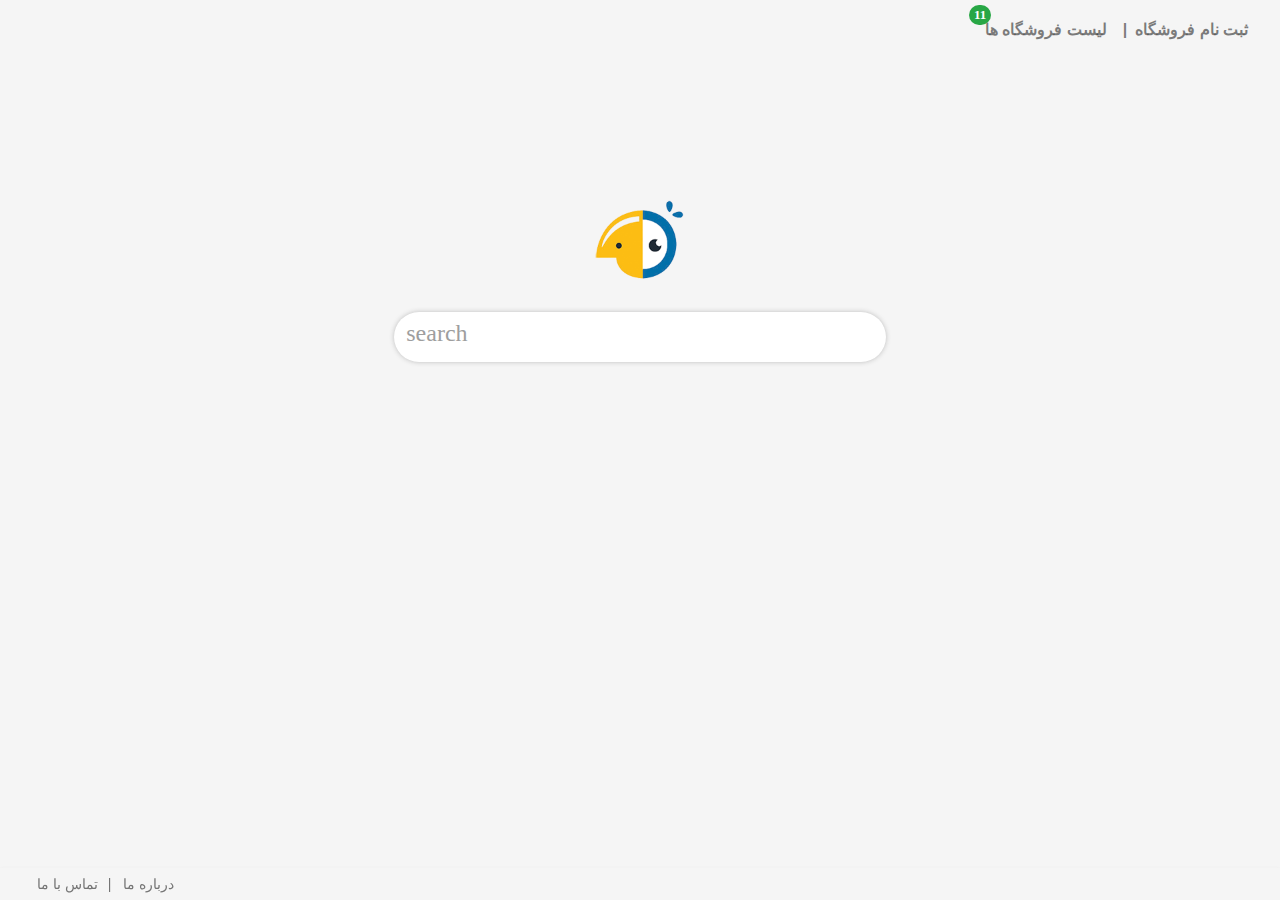
==== commit 62a1ad5b: "made some css improvements" ====
--- a/index.html
+++ b/index.html
@@ -50,22 +50,23 @@
     </nav>
 
     <div class="main_sidebar">
-                    <ul >
-                        <li>
-                            <a class="nav-link" href="signup.html"><i class="material-icons align-middle mx-2">add_shopping_cart</i> ثبت نام فروشگاه</a>
-                        </li>
-                        <li>
-                            <a class="nav-link" href="shops_list.html" style="position: relative;">
-                                <i class="material-icons align-middle mx-2">filter_list</i>لیست فروشگاه ها
-                                <span class="badge badge-success" id="sidebar_badge">33</span>
-                            </a>
-                        </li>
-                    </ul>
-                    <span class="close_sidebar">
+        <ul >
+            <li>
+                <a class="nav-link" href="signup.html"><i class="material-icons align-middle mx-2">add_shopping_cart</i> ثبت نام فروشگاه</a>
+            </li>
+            <li>
+                <a class="nav-link" href="shops_list.html" style="position: relative;">
+                    <i class="material-icons align-middle mx-2">filter_list</i>لیست فروشگاه ها
+                    <span class="badge badge-success" id="sidebar_badge">33</span>
+                </a>
+            </li>
+              
+        </ul>
+        <span class="close_sidebar">
                         بستن
                         <i class="material-icons align-middle">close</i>
                     </span>
-                </div>
+    </div>
 </header>
 
 
@@ -78,16 +79,16 @@
                 <div class="row h-100 justify-content-center align-items-center">
                     <div class="search_box col-lg-8 col-md-8 col-sm-12">
                         <div id="logo" class="text-center">
-                            <figure>
-                                <img src="assets/images/logo.png" alt="">
-                            </figure>
+                            <figure><img src="assets/images/logo.png" alt=""></figure>
+                            <!--<h4>آی سی</h4>-->
+                            <!--<span>موتور جستجوی هوشمند قطعات الکترونیک</span>-->
                         </div>
                         <form action="products.html" style="position:relative;z-index: 10" id="search_frm">
                             <div class="search_frm_container input-group mb-3" style="width: 74%">
                                 <input type="text" class="form-control" aria-label=""
                                        aria-describedby="search_btn" id="search_frm_input" autocomplete="off" />
-                                       <i class="material-icons" id="search_btn_icon" style="height: 50px;line-height: 50px;">search</i>
-                                       <i class="material-icons" id="clear_btn" title="Clear" style="height: 50px;line-height: 50px;">close</i>
+                                <i class="material-icons" id="search_btn_icon" >search</i>
+                                <i class="material-icons" id="clear_btn" title="Clear">close</i>
                             </div>
                             <div class="search_res_ajax" style="left: 13%;width: 74%">
                                 <div class="row">
--- a/assets/css/main-styles.css
+++ b/assets/css/main-styles.css
@@ -361,6 +361,26 @@
   line-height: 45px;
 }
 
+#add_to_homescreen_btn {
+  display: none;
+  position: fixed;
+  bottom: 55px;
+  right: 30px;
+  width: 45px;
+  height: 45px;
+  border-radius: 30px;
+  transition: 1s ease !important;
+  -webkit-transition: 1s ease !important;
+  -moz-transition: 1s ease !important;
+  -o-transition: 1s ease !important;
+  -ms-transition: 1s ease !important;
+}
+#add_to_homescreen_btn i {
+  text-align: center;
+  width: 45px;
+  line-height: 45px;
+}
+
 .form-check-input {
   position: relative;
 }
@@ -728,6 +748,7 @@
   line-height: 42px;
   color: #9e9e9e;
   z-index: 1000;
+  cursor: pointer;
 }
 
 .search_frm_container i#clear_btn {
@@ -1056,7 +1077,7 @@
   width: 15px;
   height: 15px;
   position: absolute;
-  bottom: 45px;
+  bottom: 40px;
   left: 40%;
 }
 .product_detail_footer .product_detail_footer_icons i {
@@ -1642,7 +1663,7 @@
 }
 
 .products_cards {
-  width: 100%;
+  width: 96%;
   display: flex;
   flex-flow: row wrap;
   justify-content: flex-start;
@@ -1656,7 +1677,7 @@
   background: #ffffff;
   border: 1px solid #e0e0e0;
   width: 20%;
-  height: 435px;
+  height: 405px;
   border-radius: 0;
   transition: 0.3s !important;
   -webkit-transition: 0.3s !important;
@@ -1675,8 +1696,8 @@
   text-align: center;
   background-color: transparent;
   border-bottom: none;
-  height: 250px;
-  overflow-y: auto;
+  height: 240px;
+  overflow-y: hidden;
   -ms-overflow-style: none;
   /* IE 11 */
   scrollbar-width: none;
@@ -1731,7 +1752,7 @@
 .products_cards .card .card-body .product_status {
   text-align: right;
   width: 100%;
-  margin-top: 15px;
+  margin-top: 0;
 }
 .products_cards .card .card-body .product_status .availabality {
   width: 100%;
@@ -1995,6 +2016,7 @@
   transform: rotate(90deg);
   width: 270px;
   margin-top: 100px;
+  z-index: 0 !important;
 }
 .owl-carousel .owl-stage-outer {
   height: auto;
@@ -2020,6 +2042,7 @@
 
 .image_slides {
   position: relative !important;
+  z-index: 0;
 }
 .image_slides img {
   transform: rotateZ(-90deg);
@@ -2078,6 +2101,10 @@
   font-size: 15px;
 }
 
+.pre-content {
+  min-height: 40px !important;
+}
+
 .signup_form_container {
   max-width: 75%;
   padding: 24px;
@@ -2440,14 +2467,6 @@
     margin-right: 75px;
   }
 
-  .btn-group button {
-    font-size: 13px;
-  }
-  .btn-group a {
-    font-size: 13px;
-    padding: 0 12px;
-  }
-
   .product_detail_footer #pd_footer_left {
     justify-content: flex-end;
   }
@@ -2458,8 +2477,8 @@
   }
 
   .right_side_card {
-    width: 100%;
-    margin: 30px auto;
+    width: 96%;
+    margin: 10px auto;
   }
 
   .left_side_card {
@@ -2538,6 +2557,31 @@
   }
 }
 @media screen and (max-width: 768px) {
+  .product_detail_footer #pd_footer_left {
+    justify-content: center;
+    width: 100%;
+  }
+
+  .modal-dialog {
+    margin-bottom: 50px;
+  }
+
+  .footer ul {
+    justify-content: center;
+  }
+
+  #breadcrumb_nav .filter_buttons_container {
+    margin: 8px auto;
+  }
+
+  .container-fluid {
+    width: 100%;
+  }
+
+  #price_range {
+    width: 85%;
+  }
+
   .product_detail_left .shop_details_btn {
     width: 75%;
   }
@@ -2587,8 +2631,12 @@
   }
 
   .product_gallery {
-    margin-right: 50%;
+    margin: auto;
     justify-content: center;
+  }
+
+  .image_single img {
+    width: 200px;
   }
 
   .owl-carousel .owl-stage-outer {
@@ -2639,12 +2687,12 @@
   }
 
   .share_popover_container.active:after {
-    bottom: 36px !important;
+    bottom: 40px !important;
   }
 
   .signup_form_container {
     max-width: 100%;
-    padding: 15px;
+    padding: 0;
     margin: 50px auto;
     border-radius: 8px;
   }
@@ -2787,6 +2835,7 @@
 
   .products_cards {
     justify-content: center;
+    padding: 50px 0;
   }
 
   .sidebar {
@@ -2814,6 +2863,10 @@
   }
 }
 @media screen and (max-width: 600px) {
+  #price_range {
+    width: 70%;
+  }
+
   .product_detail_left .shop_details_btn {
     width: 65%;
   }
@@ -2852,12 +2905,12 @@
   .docs_table_content td {
     font-size: 14px;
   }
-
-  .pre-content {
-    max-width: 65% !important;
-  }
 }
 @media screen and (max-width: 500px) {
+  #price_range {
+    width: 60%;
+  }
+
   .product_detail_left .shop_details_btn {
     width: 55%;
   }
@@ -2873,10 +2926,6 @@
 
   .product_detail_left .shop_details .shop_details_name_value {
     justify-content: center;
-  }
-
-  .pre-content {
-    max-width: 50% !important;
   }
 
   .owl-carousel .owl-stage-outer {
@@ -2993,6 +3042,18 @@
   }
 }
 @media screen and (max-width: 400px) {
+  .aboutus_container .card .aboutus_txt p {
+    font-size: 13px;
+  }
+
+  .shops_list_desc p {
+    font-size: 13px;
+  }
+
+  #price_range {
+    width: 45%;
+  }
+
   .product_detail_left .shop_details_btn {
     width: 40%;
   }
@@ -3004,10 +3065,6 @@
   .product_detail_left .shop_details span {
     width: 100%;
     text-align: center;
-  }
-
-  .pre-content {
-    max-width: 40% !important;
   }
 
   .owl-carousel .owl-stage-outer {
@@ -3031,7 +3088,6 @@
   }
 
   .pre-content {
-    max-width: 75%;
     text-align: center;
   }
 
@@ -3082,11 +3138,11 @@
   .cards .card {
     padding: 0 !important;
     margin: 5px 2px;
-    width: 150px;
+    width: 110px;
   }
   .cards .card .card-header img {
-    width: 115px;
-    height: 115px;
+    width: 85px;
+    height: 85px;
   }
   .cards .card .card-header h6 {
     font-size: 13px;
@@ -3095,8 +3151,66 @@
   .similar-product-shop {
     font-size: 13px;
   }
+
+  .shops_list {
+    margin: 24px auto;
+  }
+  .shops_list .shops_cards {
+    display: flex;
+    flex-flow: row wrap;
+    justify-content: space-evenly;
+    align-items: flex-start;
+    align-content: center;
+    padding: 0 20px;
+  }
+  .shops_list .shops_cards .card {
+    padding: 0;
+    margin: 20px 1px;
+    background-color: #ffffff;
+    border: 1px solid #e0e0e0;
+    min-width: 130px;
+    max-width: 22%;
+    height: auto;
+    width: 100%;
+    text-align: right;
+    border-radius: 20px;
+    transition: 0.3s ease !important;
+    -webkit-transition: 0.3s ease !important;
+    -moz-transition: 0.3s ease !important;
+    -o-transition: 0.3s ease !important;
+    -ms-transition: 0.3s ease !important;
+  }
+  .shops_list .shops_cards .card:hover {
+    box-shadow: 0 0 4px #81939C;
+    transform: translateY(-2px);
+  }
+  .shops_list .shops_cards .card .card-header {
+    text-align: center;
+    background-color: transparent;
+    border-bottom: none;
+  }
+  .shops_list .shops_cards .card .card-header h6 {
+    font-size: 14px;
+  }
+  .shops_list .shops_cards .card .card-header img {
+    width: 85px;
+    height: 85px;
+  }
+  .shops_list .shops_cards .card .card-body span {
+    font-size: 10px;
+  }
+  .shops_list .shops_cards .card .card-body .all_products span {
+    font-size: 12px !important;
+  }
+  .shops_list .shops_cards .card .card-body .availabale_products span {
+    font-size: 12px !important;
+  }
 }
 @media screen and (max-width: 300px) {
+  #price_range {
+    width: 30%;
+  }
+
   .product_detail_left .shop_details_btn {
     width: 30%;
   }
@@ -3107,10 +3221,6 @@
 
   .product_detail_left .shop_details span {
     width: 100%;
-  }
-
-  .pre-content {
-    max-width: 30% !important;
   }
 
   .products_cards .card {
@@ -3129,6 +3239,10 @@
     width: 10%;
     text-align: center;
   }
+
+  #docs_btn {
+    width: 100%;
+  }
 }
 
 /*# sourceMappingURL=main-styles.css.map */
